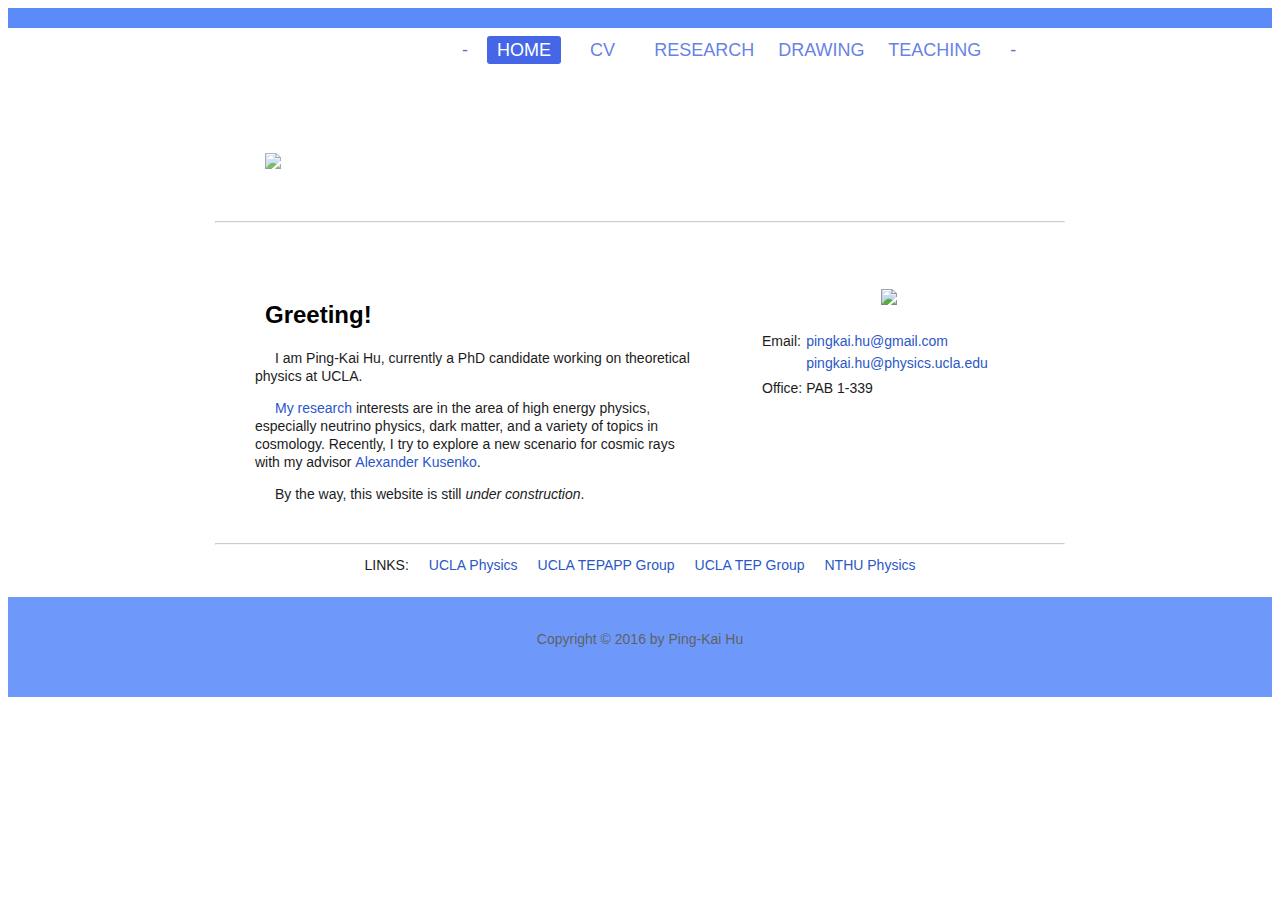
==== index.html @ e39f4a0c "Add 'HELP panel'" ====
<!DOCTYPE html>
<html>

    <head>
		<link type="text/css" rel="stylesheet" href="style_ucla.css"/>

		<script src="https://ajax.googleapis.com/ajax/libs/jquery/2.2.2/jquery.min.js"></script>
        <script src="https://ajax.googleapis.com/ajax/libs/jqueryui/1.9.1/jquery-ui.min.js"></script>
        <!-- jQuery UI -->
        <script type="text/javascript" src="app.js"></script>

        <meta http-equiv="Content-Type" content="text/html; charset=utf-8"></head>
		<!-- Set up UTF-8 -->

		<link rel="shortcut icon" href="https://dl.dropboxusercontent.com/u/63140572/Html/Kai.png"/>
		<title> Ping-Kai Hu </title>
    </head>

	<body>
		<!--<img src="IMAG1873.jpg" width="100%">-->

		<!--
                UCLA Logo
        -->
		<div id="uc">
			<img src="https://dl.dropboxusercontent.com/u/63140572/Html/The_University_of_California_UCLA.svg"
			width="300" align="right" border="0"/>
		</div>

		<!--
                Colored top division
        -->
		<div class="color1" id="top">
			<!-- <div id="title"><h1> Ping-Kai Hu's Website </h1></div> -->
		</div>

		<!--
                The Bar for Navigators
        -->
		<div class="color3" id="navibar">

			<div id="navi">
				<table style="float:right;">
					<tr>
						<td class="a_navi"> - &nbsp;&nbsp; </td>

						<td><a class="a_navi home" href=""><div class="a_navi_here">&nbsp; HOME &nbsp;</div></a></td>
						<!--<td><div class="anavi_here">&nbsp; HOME &nbsp;</div></td>-->
						<td><a class="a_navi CV" href="#CV"><div class="a_navi">&nbsp;&nbsp;&nbsp;&nbsp; CV &nbsp;&nbsp;&nbsp;&nbsp;</div></a></td>
						<td><a class="a_navi research" href="#research"><div class="a_navi">&nbsp; RESEARCH &nbsp;</div></a></td>
						<td><a class="a_navi drawing" href="#drawing"><div class="a_navi">&nbsp; DRAWING &nbsp;</div></a></td>
						<td><a class="a_navi teaching" href="#teaching"><div class="a_navi">&nbsp; TEACHING &nbsp;</div></a></td>
						<!--<td><div style="width:80px; height:10px; margin-botom:15px; border-bottom: 5px solid #C8D6F8;"></div></td>-->

						<td class="a_navi"> &nbsp;&nbsp; - </td>
					</tr>
				</table>
			</div>

		</div>

		<!--
                'HELP' panel
        -->
		<div class="help noshow">

            <div class="p4 help_info">
                <h2 class="p4" style="font-size:24px; text-align:center">NEED HELP?</h2>
                <br>
                <p>
                    If you have trouble with English, try
                    <a class="p4a" href="http://www.physics.ucla.edu/~pingkai.hu/cht">
                        '中文網站'
                    </a>
                    <br><br><br>
                    Here is the path to my
                    <a class="p4a" href="https://github.com/pingkaihu">GitHub</a>
                    <br><br><br>
                    Here is the path to my
                    <a class="p4a" href="http://www.deviantart.com/browse/all/?section=&global=1&q=pingkaihu">
                        DeviantArt</a>
                    <br><br><br>
                    More about physics? See our
                    <a class="p4a" href="http://pingkai.bol.ucla.edu/Journal_Club.html">
                        Journal Club
                    </a>
                    <br>
                </p>
                <p style="text-align:right;"><br> - Ping-Kai</p>
            </div>
		</div>

		<!--/////////////////////////
                Main: Homepage
            ///////////////////////// -->
		<div class="main blank show" id="main_home">

			<div id="title">
				<img src="./svg/pingkai_hu.svg" height="60">
				<!-- The font to create this svg is "URW Bookman L" -->
			</div>

			<hr>

			<div class="blank" id="intro_left">
				<div id="introtext">
					<h2 class="color4" style="text-indent:10px">Greeting!</h2>
					<p class="p1">
						I am Ping-Kai Hu,
						currently a PhD candidate working on theoretical physics at UCLA.
					</p>
					<p class="p1">
						<a class="a1 research" href="#research">My research</a> interests are in the area of high energy physics,
						especially neutrino physics, dark matter, and a variety of topics in cosmology.
						Recently, I try to explore a new scenario for cosmic rays with my advisor
						<a class="a1" href="http://www.physics.ucla.edu/~kusenko/">Alexander Kusenko</a>.
					</p>
					<p class="p1">
						By the way, this website is still <em>under construction</em>.
						<br>
						<br>
					</p>
				</div>
			</div>
			<div class="blank" id="intro_right">
				<div class="blank" id="photo">
					<!--<img src="https://dl.dropboxusercontent.com/u/63140572/Html/Kai.jpg"  width="300" border="0"> -->
					<img src="https://dl.dropboxusercontent.com/u/63140572/Html/P1030217.jpg "  width="240" border="0">
				</div>
				<div id="contact">
					<table>
						<tr>
							<td class="p2">Email:</td>
							<td><a class="p1L a1" href="mailto:pingkai.hu@gmail.com">pingkai.hu@gmail.com</a></td>
						</tr>
						<tr>
							<td></td>
							<td><a class="p1L a1" href="mailto:pingkai.hu@physics.ucla.edu">pingkai.hu@physics.ucla.edu</a></td>
						</tr>
						<tr><td> </td></tr>
						<tr>
							<td class="p2">Office:</td>
							<td class="p2">PAB 1-339</td>
						</tr>
					</table>
				</div>
			</div>

			<hr>
		</div>

		<!--/////////////////////////
                Main: CV
            ///////////////////////// -->
		<div class="main blank noshow" id="main_CV">
			<div id="title">
				<img src="./svg/CV.svg" height="60">
				<!-- The font to create this svg is "URW Bookman L" -->
			</div>
			<hr>
			<div class="p1" style="text-laign:right; color:#A3A3A3;
			float:right; margin-left:0px; height:10px;
			display: inline; position:relative;">
				For more detail,
				a printable verison of my CV will be available
				<a class="a1" href="">HERE</a>.
			</div>
			<div class="blank" id="intro_left">
				<div id="introtext">
					<h1 class="color4"> Ping-Kai Hu </h1>
					<h3 class="color4" style="text-weight:normal;"> PhD Candidate in Theoretical Physics</h3>
					<hr style="opacity=0.2; color:grey;"/>
					<p class="p1L">
						Department of Physics & Astronomy,<br>
						Univsersity of California, Los Angeles<br>
						<br>
						470 Portola Plaza, <br>
						Los Angeles, CA 90095-1547<br>
					</p>
					<table>
						<tr>
							<td class="p1L">Office:</td>
							<td class="p1L">PAB 1-339</td>
						</tr>
						<tr>
							<td class="p1L">Email:</td>
							<td class="p1L"><a class="a1" href="mailto:pingkai.hu@gmail.com">pingkai.hu@gmail.com</a></td>
						</tr>
						<tr>
							<td></td>
							<td class="p1L"><a class="a1" href="mailto:pingkai.hu@physics.ucla.edu">pingkai.hu@physics.ucla.edu</a></td>
						</tr>
					</table>
					<p><br><br><br></p>
				</div>
			</div>
			<div class="blank" id="intro_right">
				<div class="blank" id="photo">
					<img src="https://dl.dropboxusercontent.com/u/63140572/Html/IMG_0329.jpg"  width="240" border="0">
					<!--<img src="https://dl.dropboxusercontent.com/u/63140572/Html/Kai.jpg "  width="240" border="0">-->
				</div>

			</div>
			<hr>
			<!-- Education -->
			<div id="colL">
				<h2 class="color4" >Education</h2>
				<p><br><br></p>
			</div>
			<div id="colR">
				<table>
					<tr>
						<td class="p3">Ph.D. in Physics</td>
						<td class="p3">
							&nbsp;&nbsp;&nbsp;&nbsp;
							<a class="a1" href="http://www.ucla.edu">University of California, Los Angeles</a>
							&nbsp;&nbsp;&nbsp;&nbsp;&nbsp;
						</td>
						<td class="p3">in progress</td>
					</tr>
					<tr>
						<td class="p3">M.S. in Physics</td>
						<td class="p3"><a class="a1"href="http://www.nthu.edu.tw">Naional Tsing Hua University</a>, Taiwan</td>
						<td class="p3">2012</td>
					</tr>
					<tr>
						<td class="p3">B.S. in Physics</td>
						<td class="p3">Naional Tsing Hua University, Taiwan</td>
						<td class="p3">2010</td>
					</tr>
				</table>
			</div>
			<!-- Honor -->
			<div id="colL">
				<h2 class="color4" >Honor</h2>
			</div>
			<div id="colR">
				<table>
					<tr>
						<td class="p3L">UCLA Physics Department Fellowship</td>
						<td class="p3">&nbsp;&nbsp;&nbsp;&nbsp; 2013 - &nbsp;&nbsp;&nbsp;&nbsp;</td>
					</tr>
					<tr>
						<td class="p3L">Pai Hsiao-yen Police Children Scholarship</td>
						<td class="p3">2009</td>
					</tr>
				</table>
			</div>
			<!-- Conference -->
			<div id="colL">
				<h2 class="color4" >Conference</h2>
			</div>
			<div id="colR">
				<table>
					<tr>
						<td> &nbsp; </td>
					</tr>
					<tr>
						<td class="p3L">
							<a class="a1" href="https://conferences.pa.ucla.edu/pacific2016/">
								Particle Astrophysics and Cosmology Including Fundamental InteraCtions
							</a>
						</td>
						<td class="p3">&nbsp;&nbsp;&nbsp;&nbsp; 2016</td>
					</tr>
					<tr>
						<td> &nbsp; </td>
					</tr>
				</table>
			</div>

			<!-- Publication -->
			<p><br><br><br></p>
			<hr>
		</div>

		<!--/////////////////////////
                Main: Research
            ///////////////////////// -->
		<div class="main blank noshow" id="main_research">
			<div id="title">
				<img src="./svg/research.svg" height="60">
				<!-- The font to create this svg is "URW Bookman L" -->
			</div>
			<hr>
			<div class="blank" id="intro_left">
				<div id="introtext">
					<h2 class="color4"></h2>
					<p class="p1">
					Brief introduction to my researches ... to be done.
					</p>
				</div>
			</div>
			<div class="blank" id="intro_right">
				<div class="blank" id="photo">
					<!-- Gauge Theory of Elementary Particle Physics -->
					<img src="https://dl.dropboxusercontent.com/u/63140572/Html/LFL.JPG"  width="240" border="0">
				</div>
			</div>
			<hr>
		</div>

		<!--/////////////////////////
                Main: Drawing
            ///////////////////////// -->
		<div class="main blank noshow" id="main_drawing">
			<div id="title">
				<img src="./svg/drawing.svg" height="60">
				<!-- The font to create this svg is "URW Bookman L" -->
			</div>
			<hr>
			<div class="blank" id="intro_left">
				<div id="introtext">
					<h2 class="color4"></h2>
					<p class="p1">
					Drawing is one of my hobbies.
					</p>
				</div>
			</div>
			<div class="blank" id="intro_right">
				<div class="blank" id="photo">
					<img src="https://dl.dropboxusercontent.com/u/63140572/Html/Kai.png"  width="240" border="0">
				</div>
			</div>
			<hr>
		</div>

		<!--/////////////////////////
                Main: Teaching
            ///////////////////////// -->
		<div class="main blank noshow" id="main_teaching">
			<div id="title">
				<img src="./svg/teaching.svg" height="60">
				<!-- The font to create this svg is "URW Bookman L" -->
			</div>
			<hr>
			<!--<img src="https://dl.dropboxusercontent.com/u/63140572/Html/IMAG1873.jpg"  width="850" border="0">-->
			<div class="blank" id="intro_left">
				<div id="introtext">
					<p class="p1">
						This page is all about my teaching.

					</p>
				</div>
			</div>
			<div class="blank" id="intro_right">
				<div class="blank" id="photo">
					<img src="https://dl.dropboxusercontent.com/u/63140572/Html/IMAG1162.jpg"  width="240" border="0">
				</div>
			</div>
			<hr>
			<div id="text">
				<h2 class="color4" style="text-indent:10px;">Lecture Notes</h2>
				<ul>
					<li class="p1"><a class="a1" href="https://dl.dropboxusercontent.com/u/63140572/Html/D_notation.pdf">
						Notes on Dirac Notation</a></li>
				</ul>
			</div>
			<hr>
			<div id="text">
				<h2 class="color4" style="text-indent:10px;">Courses</h2>
				<ul>
					<li class="p1">Physics 115 - Quantum Mechanics</li>
				</ul>
			</div>
			<hr>
		</div>

		<!--
                Here is the external links
        -->
		<div style="text-align:center;">
			<table style="margin: auto; padding-bottom:20px;">
				<tr>
						<td><span class="p2">LINKS:</span></td>
						<td>&nbsp;&nbsp;&nbsp;</td>
						<td class="p2"><a class="a1" href="http://www.pa.ucla.edu/"> UCLA Physics </a></td>
						<td>&nbsp;&nbsp;&nbsp;</td>
						<td class="p2"><a class="a1" class="a1" href="http://tepapp.physics.ucla.edu/"> UCLA TEPAPP Group </a></td>
						<td>&nbsp;&nbsp;&nbsp;</td>
						<td class="p2"><a class="a1" href="http://tep.physics.ucla.edu/people.html"> UCLA TEP Group </a></td>
						<td>&nbsp;&nbsp;&nbsp;</td>
						<td class="p2"><a class="a1" href="http://www.phys.nthu.edu.tw/index_ch.html"> NTHU Physics </a></td>
				</tr>
			</table>
		</div>

		<!--
                Colored bottom division
        -->
		<div class="color1" id="bottom">

			<p class="p2" style="text-align:center;"> Copyright &copy; 2016 by  Ping-Kai Hu </p>

		</div>
	</body>

</html>
---- style_ucla.css ----
body{
	background-color: white;
	/* background-color: #F4F4F4; */
	/* background-color: #D6D6D6; */
}

div {
	border: 0px dashed black;
}
hr {
	opacity:0.5;
}

.show {
}
.noshow {
	display: none;
}
.help {
	height: 600px;
	width: 600px;
	margin-top: -300px;
	margin-left: -300px;
	position: fixed;
	top: 50%;
	left: 50%;
	color: white;
	background-color: black;
	border-radius: 20px;
	opacity: 0.95;
	z-index: 10;
}
.help_info {
	margin-top: 40px;
	margin-left: 40px;
	margin-right: 40px;
}
.main {
	width: 850px;
	padding: 0px;
	margin:auto;
	z-index: -5;
}

.color1 {
	background-color: #316EF8;
	/* background-color: #2D5EDA; */
}
.color2 {
	background-color: #2061F7;
	/* background-color: #1F50C9; */
}
.color3 {
	/* background-color: #2061F7; */
	color: #5D70BB;
}
.color4 {
	color: 5A5A5A;
}

.blank {
	background-color: white;
	/* background-color: #F5F5F5; */
}
#uc {
	position: fixed;
	top: -150px;
	right: 40px;
	opacity: 0.1;
	z-index: -1;
}

#top {
	height:20px;
	padding-top:0px;
	/* padding-bottom:10px */
	margin: auto;
	border-radius: 0px;
	opacity: 0.80;
	/*position:fixed;
	top:10;*/
}
#bottom {
	height:80px;
	padding-top:20px;
	margin:auto;
	border-radius: 0px;
	opacity: 0.7;
}
#navibar {
	height:80px;
	padding-top: 5px;
	text-align:center;
	margin:auto;
	opacity: 1.0;
	/*position:fixed;
	top: 20px;*/
}
#navi {
	width: 60%;
	text-align: right;
	margin: auto;
	/* float: right; */
	/*z-index:2;*/
}
#title {
	margin-top: 40px;
	margin-left: 50px;
	height:  60px;
	/* padding: 0px; */
	background-color: none;
	display: inline-block;
	/* text-align:center; */
	opacity: 0.8;
}
#intro_left {
	width: 520px;
	/* margin-top: 80px;
	margin-left: 50px; */
	margin:auto;
	display: inline-block;
	vertical-align: top;
	text-align: left;
}
#introtext {
	margin-top: 70px;
	margin-left: 40px;
	margin-right: 40px;
}
#intro_right {
	width: 300px;
	/* margin-right: 20px; */
	margin-top: 58px;
	margin-bottom: 60px;
	display: inline-block;
	vertical-align: top;
	text-align: center;
	/* float: right; */
	/* position: relative;
	top: 60px;
	left: 20px; */
}
#photo {
	margin: auto
	padding:0px;
	/* background-color: green; */
	display: inline-block;
	text-align: center;
	/* float:left; */
}
#contact {
	margin-top: 20px;
	margin-left: 20px;
	text-align: left;
}
#text {
	margin-top: 20px;
	margin-left: 40px;
	margin-right: 40px;
	text-align: left;
}
#colL {
	width: 180px;
	margin-top: 40px;
	margin-left: 0px;
	text-align: center;
	display: inline-block;
	vertical-align: top;
	/*border-right: 1px solid #D1D1D1;*/
}
#colR {
	width: 590px;
	margin-top: 40px;
	margin-left: 0px;
	/*margin-bottom: 80px;*/
	padding-left:20px;
	display: inline-block;
	vertical-align: top;
	border-left: 1px solid #D1D1D1;
}

h1 {
	font-size: 30px;
	font-family: Helvetica, Impact, Arial;
	font-weight: bold;
	/* margin: auto; */
}
h4 {
	font-size: 40px;
	font-family:  Ubuntu, Verdana, Times, Arial, Helvetica, Impact;
	/* color: #2AAF00; */
	/* color: white; */
	color: #2A2A2A;
	font-weight: bold;
	font-style: italic;
	margin: auto;
}
h2 {
	font-size: 24px;
	font-family: Helvetica, Arial;
}

a.a1:link, a.a1:visited {
    /* color: #5285F8; */
    color: #2A57C7;
    text-decoration: none;
    font-family: Helvetica, Arial;
}
a.a1:hover {
	color: #FCE62B;
	background-color: #5285F8;
}


/*.anavi{
	font-size: 24px;
	font-family: Arial, Sans-serif;
	color: #C8D6F8;
	text-decoration: none;
}*/
/*.anavi_here {
	font-size: 24px;
	font-family: Arial, Sans-serif;
	color: white;
	background-color: #AFC3F3;
	/*background-color: #C8D6F8;*/
	/*font-weight: bold;*/
/* } */
.a_navi{
	font-size: 18px;
	font-family: Arial, Sans-serif;
}
a.a_navi:link, a.a_navi:visited {
	/*color: #AFC3F3; */
	/*color: #C8D6F8; */
	color: #6982E5;
	text-decoration: none;
	/*font-weight: bold;*/
}
a.a_navi:hover {
	color: white;
	background-color: #C8D6F8;
}
/* Navigation Button Layout */
div.a_navi_here {
	font-size: 18px;
	font-family: Arial, Sans-serif;
	color: white;
	/*background-color: #AFC3F3;*/
	background-color: #4566E7;
	/*width: 140px;*/
	height: 24px;
	padding-top: 4px;
	text-align: center;
	border-radius: 3px;
}
div.a_navi {
	/*width: 140px;*/
	height: 24px;
	padding-top: 4px;
	text-align: center;
	border-radius: 3px;
}
/*
div.a_navi:link, div.a_navi:visited {
	color: #C8D6F8;
	text-decoration: none;
}*/
div.a_navi:hover {
	color: white;
	/*background-color: #C8D6F8;*/
	background-color: #6982E5;
}

/* font for normal paragraph */
.p1 {
	font-size: 14px;
	line-height: 18px;
	font-family: Arial;
	color: #1C1C1C;
	word-spacing: normal;
	/*text-align: justify; */
	text-indent: 20px;
}
.p1L {
	font-size: 14px;
	line-height: 18px;
	font-family: Arial;
	color: #1C1C1C;
	word-spacing: length;
}
/* font for bottom words */
.p2 {
	font-size: 14px;
	font-family: Arial;
	color: #1C1C1C;
}
/* for some words in CV */
.p3 {
	font-size: 14px;
	line-height: 35px;
	font-family: Arial;
	color: #1C1C1C;
	word-spacing: length;
	text-align: center;
}
.p3L {
	font-size: 14px;
	line-height: 30px;
	font-family: Arial;
	color: #1C1C1C;
	word-spacing: length;
}
.p4 {
	font-size: 18px;
	font-family: Monospace, Helvetica, Arial;
	color: #CDCDCD;
}
.p4a {
	font-size: 18px;
	font-family: Verdana, Monospace, Helvetica, Arial;
	color: white;
}
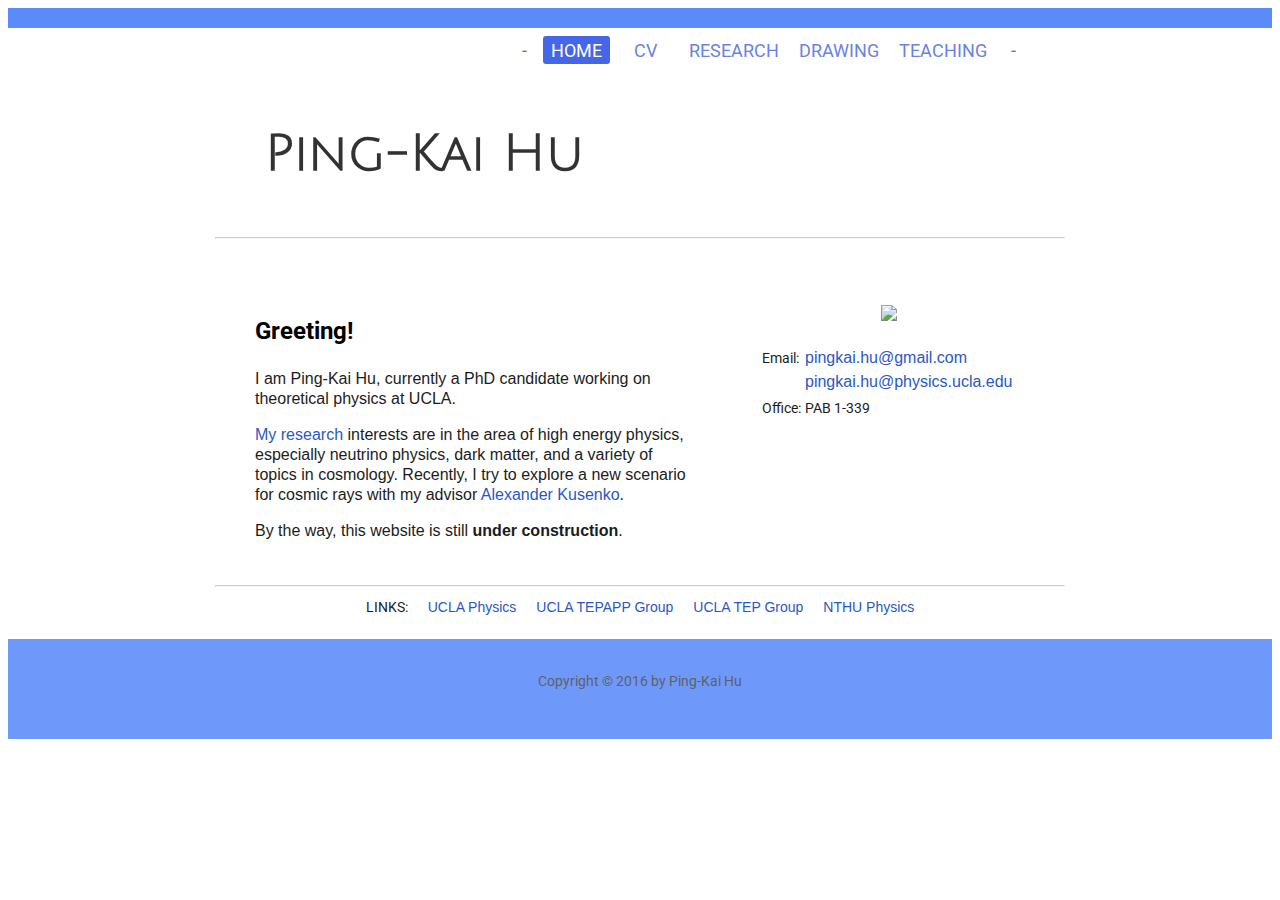
==== commit 0c8b739e: "Apply 'Google Fonts'" ====
--- a/index.html
+++ b/index.html
@@ -12,6 +12,12 @@
         <meta http-equiv="Content-Type" content="text/html; charset=utf-8"></head>
 		<!-- Set up UTF-8 -->
 
+        <link href="https://fonts.googleapis.com/css?family=Julius Sans One" rel="stylesheet">
+        <!-- Google font for 'Title' -->
+        <link href="https://fonts.googleapis.com/css?family=Roboto|Roboto Condensed" rel="stylesheet">
+        <!--<link href="https://fonts.googleapis.com/css?family=Fjalla One" rel="stylesheet">-->
+        <!-- Google font for some 'Sans-serif' like font -->
+
 		<link rel="shortcut icon" href="https://dl.dropboxusercontent.com/u/63140572/Html/Kai.png"/>
 		<title> Ping-Kai Hu </title>
     </head>
@@ -44,9 +50,27 @@
 					<tr>
 						<td class="a_navi"> - &nbsp;&nbsp; </td>
 
-						<td><a class="a_navi home" href=""><div class="a_navi_here">&nbsp; HOME &nbsp;</div></a></td>
+						<td><a class="a_navi home" href="#home"><div class="a_navi_here">&nbsp; HOME &nbsp;</div></a></td>
 						<!--<td><div class="anavi_here">&nbsp; HOME &nbsp;</div></td>-->
-						<td><a class="a_navi CV" href="#CV"><div class="a_navi">&nbsp;&nbsp;&nbsp;&nbsp; CV &nbsp;&nbsp;&nbsp;&nbsp;</div></a></td>
+						<td>
+                            <a class="a_navi CV" href="#CV">
+                                <div class="a_navi">
+                                    &nbsp;&nbsp;&nbsp;&nbsp;
+                                    CV &nbsp;&nbsp;&nbsp;&nbsp;
+                                </div>
+                            </a>
+                            <!-- Experimental toggle buttom
+                            <div class="noshow" style="position:fixed; opacity:0.7;">
+                                <table>
+                                    <tr>
+                                        <a class="a_navi CV" href="#CV"><div class="a_navi">&nbsp;&nbsp;&nbsp; CV - WEB &nbsp;&nbsp;&nbsp;</div></a>
+                                    </tr>
+                                    <tr>
+                                        <a class="a_navi" href=""><div class="a_navi">&nbsp;&nbsp;&nbsp; CV - PDF &nbsp;&nbsp;&nbsp;</div></a>
+                                    </tr>
+                                </table>
+                            </div>-->
+                        </td>
 						<td><a class="a_navi research" href="#research"><div class="a_navi">&nbsp; RESEARCH &nbsp;</div></a></td>
 						<td><a class="a_navi drawing" href="#drawing"><div class="a_navi">&nbsp; DRAWING &nbsp;</div></a></td>
 						<td><a class="a_navi teaching" href="#teaching"><div class="a_navi">&nbsp; TEACHING &nbsp;</div></a></td>
@@ -64,6 +88,9 @@
         -->
 		<div class="help noshow">
 
+            <div class="help_close">
+                <img src="./svg/cross_white.svg" width='20'/>
+            </div>
             <div class="p4 help_info">
                 <h2 class="p4" style="font-size:24px; text-align:center">NEED HELP?</h2>
                 <br>
@@ -96,7 +123,8 @@
 		<div class="main blank show" id="main_home">
 
 			<div id="title">
-				<img src="./svg/pingkai_hu.svg" height="60">
+                <h1> Ping-Kai Hu </h1>
+				<!--<img src="./svg/pingkai_hu.svg" height="60">-->
 				<!-- The font to create this svg is "URW Bookman L" -->
 			</div>
 
@@ -104,19 +132,20 @@
 
 			<div class="blank" id="intro_left">
 				<div id="introtext">
-					<h2 class="color4" style="text-indent:10px">Greeting!</h2>
-					<p class="p1">
+					<h3 class="color4" style="text-indent:0px; font-weight:700;">Greeting!</h3>
+					<p class="p1L">
 						I am Ping-Kai Hu,
 						currently a PhD candidate working on theoretical physics at UCLA.
 					</p>
-					<p class="p1">
+					<p class="p1L">
 						<a class="a1 research" href="#research">My research</a> interests are in the area of high energy physics,
 						especially neutrino physics, dark matter, and a variety of topics in cosmology.
 						Recently, I try to explore a new scenario for cosmic rays with my advisor
 						<a class="a1" href="http://www.physics.ucla.edu/~kusenko/">Alexander Kusenko</a>.
 					</p>
-					<p class="p1">
-						By the way, this website is still <em>under construction</em>.
+					<p class="p1L">
+						By the way, this website is still
+                        <span style="font-weight:700;">under construction</span>.
 						<br>
 						<br>
 					</p>
@@ -154,23 +183,25 @@
             ///////////////////////// -->
 		<div class="main blank noshow" id="main_CV">
 			<div id="title">
-				<img src="./svg/CV.svg" height="60">
+                <h1> Curriculum Vitae </h1>
+				<!--<img src="./svg/CV.svg" height="60">-->
 				<!-- The font to create this svg is "URW Bookman L" -->
 			</div>
 			<hr>
 			<div class="p1" style="text-laign:right; color:#A3A3A3;
-			float:right; margin-left:0px; height:10px;
+			float:right; margin-left:0px; height:20px;
 			display: inline; position:relative;">
 				For more detail,
 				a printable verison of my CV will be available
-				<a class="a1" href="">HERE</a>.
+				<a class="a1" href="">HERE</a>
+                .
 			</div>
 			<div class="blank" id="intro_left">
 				<div id="introtext">
-					<h1 class="color4"> Ping-Kai Hu </h1>
-					<h3 class="color4" style="text-weight:normal;"> PhD Candidate in Theoretical Physics</h3>
+					<h2 class="color4"> Ping-Kai Hu </h2>
+					<h4 class="color4" style="line-height: 0%;"> PhD Candidate in Theoretical Physics</h4>
 					<hr style="opacity=0.2; color:grey;"/>
-					<p class="p1L">
+					<p class="p1L" style="margin-top:20px;">
 						Department of Physics & Astronomy,<br>
 						Univsersity of California, Los Angeles<br>
 						<br>
@@ -204,7 +235,7 @@
 			<hr>
 			<!-- Education -->
 			<div id="colL">
-				<h2 class="color4" >Education</h2>
+				<h3 class="color4" >Education</h3>
 				<p><br><br></p>
 			</div>
 			<div id="colR">
@@ -232,7 +263,7 @@
 			</div>
 			<!-- Honor -->
 			<div id="colL">
-				<h2 class="color4" >Honor</h2>
+				<h3 class="color4" >Honor</h3>
 			</div>
 			<div id="colR">
 				<table>
@@ -248,7 +279,7 @@
 			</div>
 			<!-- Conference -->
 			<div id="colL">
-				<h2 class="color4" >Conference</h2>
+				<h3 class="color4" >Conference</h3>
 			</div>
 			<div id="colR">
 				<table>
@@ -279,7 +310,8 @@
             ///////////////////////// -->
 		<div class="main blank noshow" id="main_research">
 			<div id="title">
-				<img src="./svg/research.svg" height="60">
+                <h1> Research / Study </h1>
+                <!--<img src="./svg/research.svg" height="60">-->
 				<!-- The font to create this svg is "URW Bookman L" -->
 			</div>
 			<hr>
@@ -305,7 +337,8 @@
             ///////////////////////// -->
 		<div class="main blank noshow" id="main_drawing">
 			<div id="title">
-				<img src="./svg/drawing.svg" height="60">
+                <h1> Drawing </h1>
+                <!--<img src="./svg/drawing.svg" height="60">-->
 				<!-- The font to create this svg is "URW Bookman L" -->
 			</div>
 			<hr>
@@ -330,7 +363,8 @@
             ///////////////////////// -->
 		<div class="main blank noshow" id="main_teaching">
 			<div id="title">
-				<img src="./svg/teaching.svg" height="60">
+                <h1> Teaching </h1>
+				<!--<img src="./svg/teaching.svg" height="60">-->
 				<!-- The font to create this svg is "URW Bookman L" -->
 			</div>
 			<hr>
@@ -350,7 +384,7 @@
 			</div>
 			<hr>
 			<div id="text">
-				<h2 class="color4" style="text-indent:10px;">Lecture Notes</h2>
+				<h3 class="color4" style="text-indent:10px;">Lecture Notes</h3>
 				<ul>
 					<li class="p1"><a class="a1" href="https://dl.dropboxusercontent.com/u/63140572/Html/D_notation.pdf">
 						Notes on Dirac Notation</a></li>
@@ -358,7 +392,7 @@
 			</div>
 			<hr>
 			<div id="text">
-				<h2 class="color4" style="text-indent:10px;">Courses</h2>
+				<h3 class="color4" style="text-indent:10px;">Courses</h3>
 				<ul>
 					<li class="p1">Physics 115 - Quantum Mechanics</li>
 				</ul>
--- a/style_ucla.css
+++ b/style_ucla.css
@@ -26,14 +26,25 @@
 	left: 50%;
 	color: white;
 	background-color: black;
-	border-radius: 20px;
-	opacity: 0.95;
+	border-radius: 10px;
+	opacity: 0.9;
 	z-index: 10;
 }
 .help_info {
 	margin-top: 40px;
 	margin-left: 40px;
 	margin-right: 40px;
+}
+.help_close {
+	border: 0.0px solid white;
+	border-radius: 4px;
+	/* background-color: white; */
+	height: 20px;
+	width: 20px;
+	position:relative;
+	top: 20px;
+	left: 550px;
+	opacity: 0.3;
 }
 .main {
 	width: 850px;
@@ -88,7 +99,7 @@
 	opacity: 0.7;
 }
 #navibar {
-	height:80px;
+	height:60px;
 	padding-top: 5px;
 	text-align:center;
 	margin:auto;
@@ -104,12 +115,12 @@
 	/*z-index:2;*/
 }
 #title {
-	margin-top: 40px;
+	margin-top: 20px;
+	margin-bottom: 30px;
 	margin-left: 50px;
-	height:  60px;
-	/* padding: 0px; */
+	height:  80px;
 	background-color: none;
-	display: inline-block;
+	/*display: inline-block;*/
 	/* text-align:center; */
 	opacity: 0.8;
 }
@@ -179,56 +190,20 @@
 	border-left: 1px solid #D1D1D1;
 }
 
-h1 {
-	font-size: 30px;
-	font-family: Helvetica, Impact, Arial;
-	font-weight: bold;
-	/* margin: auto; */
-}
-h4 {
-	font-size: 40px;
-	font-family:  Ubuntu, Verdana, Times, Arial, Helvetica, Impact;
-	/* color: #2AAF00; */
-	/* color: white; */
-	color: #2A2A2A;
-	font-weight: bold;
-	font-style: italic;
-	margin: auto;
-}
-h2 {
-	font-size: 24px;
-	font-family: Helvetica, Arial;
-}
-
 a.a1:link, a.a1:visited {
     /* color: #5285F8; */
     color: #2A57C7;
     text-decoration: none;
-    font-family: Helvetica, Arial;
+    font-family: sans-serif;
 }
 a.a1:hover {
 	color: #FCE62B;
 	background-color: #5285F8;
 }
 
-
-/*.anavi{
-	font-size: 24px;
-	font-family: Arial, Sans-serif;
-	color: #C8D6F8;
-	text-decoration: none;
-}*/
-/*.anavi_here {
-	font-size: 24px;
-	font-family: Arial, Sans-serif;
-	color: white;
-	background-color: #AFC3F3;
-	/*background-color: #C8D6F8;*/
-	/*font-weight: bold;*/
-/* } */
 .a_navi{
 	font-size: 18px;
-	font-family: Arial, Sans-serif;
+	font-family: 'Roboto', sans-serif;
 }
 a.a_navi:link, a.a_navi:visited {
 	/*color: #AFC3F3; */
@@ -244,7 +219,7 @@
 /* Navigation Button Layout */
 div.a_navi_here {
 	font-size: 18px;
-	font-family: Arial, Sans-serif;
+	font-family: 'Roboto', sans-serif;
 	color: white;
 	/*background-color: #AFC3F3;*/
 	background-color: #4566E7;
@@ -272,49 +247,82 @@
 	background-color: #6982E5;
 }
 
+/* Huge Title */
+h1 {
+	font-size: 50px;
+	font-family: 'Julius Sans One', sans-serif;
+	/*font-family: 'Tenor Sans', sans-serif;*/
+	/*font-family: 'Lobster', sans-serif;*/
+	/*font-family: 'ubuntu', sans-serif;*/
+	/*font-family: 'PT Sans Narrow', sans-serif; */
+	/* font-family: 'Cormorant Upright', serif; */
+	font-style: normal;
+	font-weight: 700;
+}
+/* Ping-Kai Hu in Main: CV */
+h2 {
+	font-size: 32px;
+	font-family: 'Roboto', sans-serif;
+	font-weight: bold;
+}
+/* PhD Candidate in Theoretical Physics */
+h4 {
+	font-size: 20px;
+	font-family: 'Roboto Condensed', sans-serif;
+	/*font-family: 'Fjalla One', sans-serif;*/
+	font-weight: 400;
+}
+/* in CV : Education, Publication, ... */
+h3 {
+	font-size: 24px;
+	font-family: 'Roboto', sans-serif, Helvetica, Arial;
+	font-weight: 300;
+}
+
 /* font for normal paragraph */
 .p1 {
-	font-size: 14px;
-	line-height: 18px;
-	font-family: Arial;
+	font-size: 16px;
+	line-height: 20px;
+	font-family: sans-serif;
 	color: #1C1C1C;
 	word-spacing: normal;
 	/*text-align: justify; */
 	text-indent: 20px;
 }
 .p1L {
-	font-size: 14px;
-	line-height: 18px;
-	font-family: Arial;
+	font-size: 16px;
+	line-height: 20px;
+	font-family: sans-serif;
 	color: #1C1C1C;
 	word-spacing: length;
 }
 /* font for bottom words */
 .p2 {
 	font-size: 14px;
-	font-family: Arial;
+	font-family: 'Roboto', sans-serif;
 	color: #1C1C1C;
 }
 /* for some words in CV */
 .p3 {
-	font-size: 14px;
+	font-size: 16px;
 	line-height: 35px;
-	font-family: Arial;
+	font-family: sans-serif;
 	color: #1C1C1C;
 	word-spacing: length;
 	text-align: center;
 }
 .p3L {
-	font-size: 14px;
+	font-size: 16px;
 	line-height: 30px;
-	font-family: Arial;
+	font-family: sans-serif;
 	color: #1C1C1C;
 	word-spacing: length;
 }
+/* for words in HELP panel */
 .p4 {
 	font-size: 18px;
 	font-family: Monospace, Helvetica, Arial;
-	color: #CDCDCD;
+	color: #DEDEDE;
 }
 .p4a {
 	font-size: 18px;
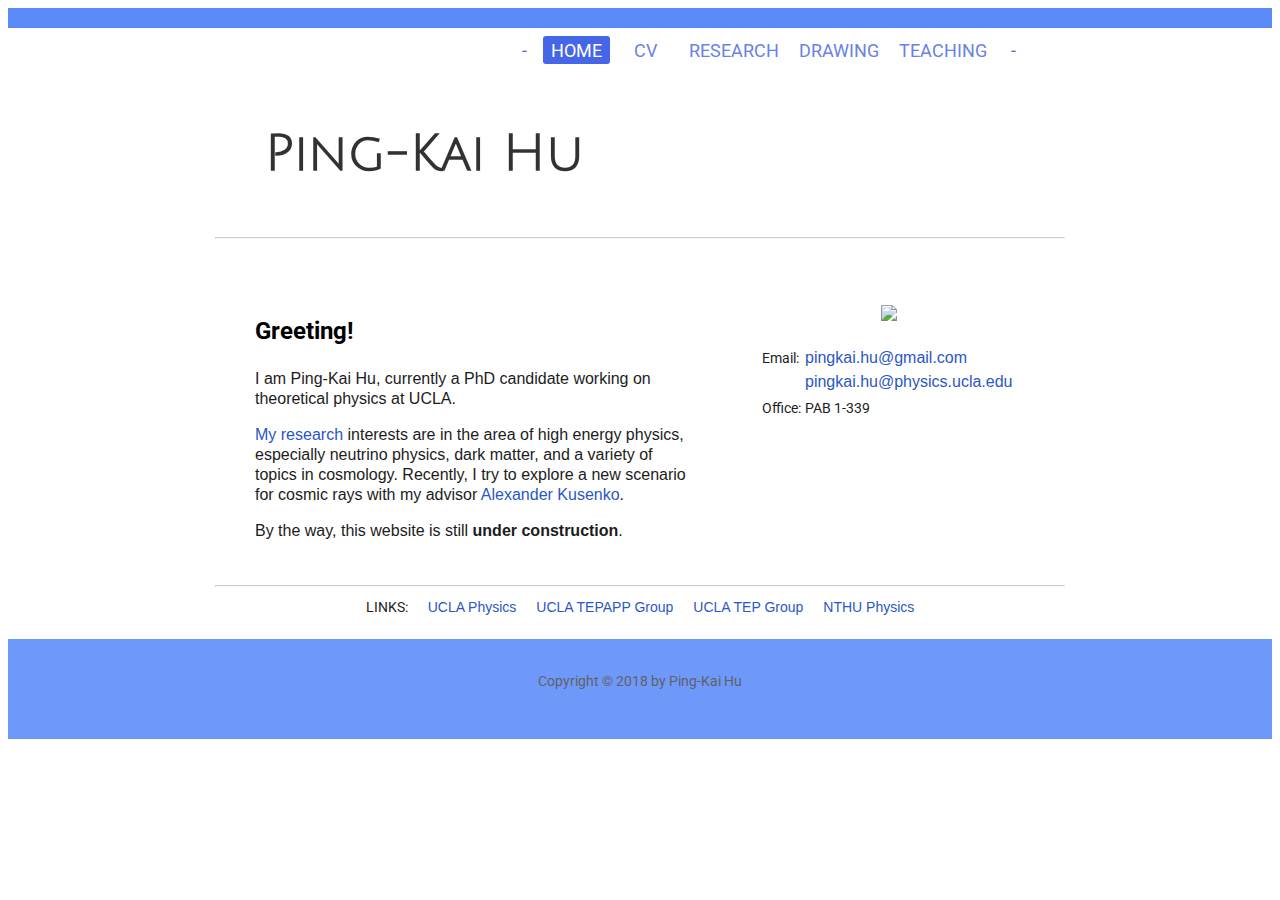
==== commit ee94ec60: "simple_update" ====
--- a/index.html
+++ b/index.html
@@ -424,7 +424,7 @@
         -->
 		<div class="color1" id="bottom">
 
-			<p class="p2" style="text-align:center;"> Copyright &copy; 2016 by  Ping-Kai Hu </p>
+			<p class="p2" style="text-align:center;"> Copyright &copy; 2018 by  Ping-Kai Hu </p>
 
 		</div>
 	</body>
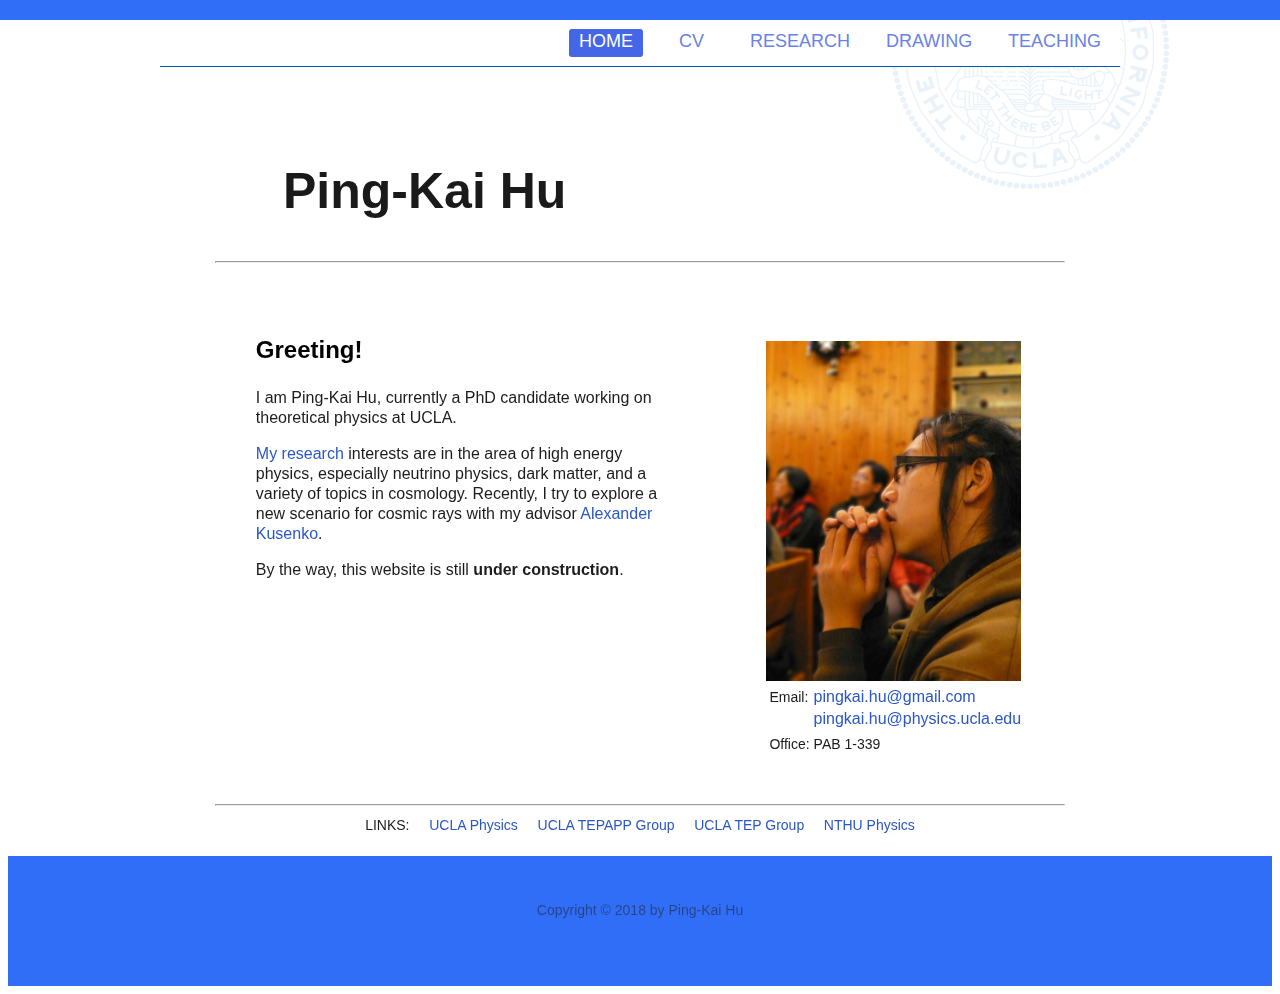
==== commit 4fe4f3a8: "simplify css & js" ====
--- a/index.html
+++ b/index.html
@@ -1,432 +1,387 @@
-<!DOCTYPE html>
-<html>
-
-    <head>
-		<link type="text/css" rel="stylesheet" href="style_ucla.css"/>
-
-		<script src="https://ajax.googleapis.com/ajax/libs/jquery/2.2.2/jquery.min.js"></script>
-        <script src="https://ajax.googleapis.com/ajax/libs/jqueryui/1.9.1/jquery-ui.min.js"></script>
-        <!-- jQuery UI -->
-        <script type="text/javascript" src="app.js"></script>
-
-        <meta http-equiv="Content-Type" content="text/html; charset=utf-8"></head>
-		<!-- Set up UTF-8 -->
-
-        <link href="https://fonts.googleapis.com/css?family=Julius Sans One" rel="stylesheet">
-        <!-- Google font for 'Title' -->
-        <link href="https://fonts.googleapis.com/css?family=Roboto|Roboto Condensed" rel="stylesheet">
-        <!--<link href="https://fonts.googleapis.com/css?family=Fjalla One" rel="stylesheet">-->
-        <!-- Google font for some 'Sans-serif' like font -->
-
-		<link rel="shortcut icon" href="https://dl.dropboxusercontent.com/u/63140572/Html/Kai.png"/>
-		<title> Ping-Kai Hu </title>
-    </head>
-
-	<body>
-		<!--<img src="IMAG1873.jpg" width="100%">-->
-
-		<!--
-                UCLA Logo
-        -->
-		<div id="uc">
-			<img src="https://dl.dropboxusercontent.com/u/63140572/Html/The_University_of_California_UCLA.svg"
-			width="300" align="right" border="0"/>
-		</div>
-
-		<!--
-                Colored top division
-        -->
-		<div class="color1" id="top">
-			<!-- <div id="title"><h1> Ping-Kai Hu's Website </h1></div> -->
-		</div>
-
-		<!--
-                The Bar for Navigators
-        -->
-		<div class="color3" id="navibar">
-
-			<div id="navi">
-				<table style="float:right;">
-					<tr>
-						<td class="a_navi"> - &nbsp;&nbsp; </td>
-
-						<td><a class="a_navi home" href="#home"><div class="a_navi_here">&nbsp; HOME &nbsp;</div></a></td>
-						<!--<td><div class="anavi_here">&nbsp; HOME &nbsp;</div></td>-->
-						<td>
-                            <a class="a_navi CV" href="#CV">
-                                <div class="a_navi">
-                                    &nbsp;&nbsp;&nbsp;&nbsp;
-                                    CV &nbsp;&nbsp;&nbsp;&nbsp;
-                                </div>
-                            </a>
-                            <!-- Experimental toggle buttom
-                            <div class="noshow" style="position:fixed; opacity:0.7;">
-                                <table>
-                                    <tr>
-                                        <a class="a_navi CV" href="#CV"><div class="a_navi">&nbsp;&nbsp;&nbsp; CV - WEB &nbsp;&nbsp;&nbsp;</div></a>
-                                    </tr>
-                                    <tr>
-                                        <a class="a_navi" href=""><div class="a_navi">&nbsp;&nbsp;&nbsp; CV - PDF &nbsp;&nbsp;&nbsp;</div></a>
-                                    </tr>
-                                </table>
-                            </div>-->
-                        </td>
-						<td><a class="a_navi research" href="#research"><div class="a_navi">&nbsp; RESEARCH &nbsp;</div></a></td>
-						<td><a class="a_navi drawing" href="#drawing"><div class="a_navi">&nbsp; DRAWING &nbsp;</div></a></td>
-						<td><a class="a_navi teaching" href="#teaching"><div class="a_navi">&nbsp; TEACHING &nbsp;</div></a></td>
-						<!--<td><div style="width:80px; height:10px; margin-botom:15px; border-bottom: 5px solid #C8D6F8;"></div></td>-->
-
-						<td class="a_navi"> &nbsp;&nbsp; - </td>
-					</tr>
-				</table>
-			</div>
-
-		</div>
-
-		<!--
-                'HELP' panel
-        -->
-		<div class="help noshow">
-
-            <div class="help_close">
-                <img src="./svg/cross_white.svg" width='20'/>
-            </div>
-            <div class="p4 help_info">
-                <h2 class="p4" style="font-size:24px; text-align:center">NEED HELP?</h2>
-                <br>
-                <p>
-                    If you have trouble with English, try
-                    <a class="p4a" href="http://www.physics.ucla.edu/~pingkai.hu/cht">
-                        '中文網站'
-                    </a>
-                    <br><br><br>
-                    Here is the path to my
-                    <a class="p4a" href="https://github.com/pingkaihu">GitHub</a>
-                    <br><br><br>
-                    Here is the path to my
-                    <a class="p4a" href="http://www.deviantart.com/browse/all/?section=&global=1&q=pingkaihu">
-                        DeviantArt</a>
-                    <br><br><br>
-                    More about physics? See our
-                    <a class="p4a" href="http://pingkai.bol.ucla.edu/Journal_Club.html">
-                        Journal Club
-                    </a>
-                    <br>
-                </p>
-                <p style="text-align:right;"><br> - Ping-Kai</p>
-            </div>
-		</div>
-
-		<!--/////////////////////////
-                Main: Homepage
-            ///////////////////////// -->
-		<div class="main blank show" id="main_home">
-
-			<div id="title">
-                <h1> Ping-Kai Hu </h1>
-				<!--<img src="./svg/pingkai_hu.svg" height="60">-->
-				<!-- The font to create this svg is "URW Bookman L" -->
-			</div>
-
-			<hr>
-
-			<div class="blank" id="intro_left">
-				<div id="introtext">
-					<h3 class="color4" style="text-indent:0px; font-weight:700;">Greeting!</h3>
-					<p class="p1L">
-						I am Ping-Kai Hu,
-						currently a PhD candidate working on theoretical physics at UCLA.
-					</p>
-					<p class="p1L">
-						<a class="a1 research" href="#research">My research</a> interests are in the area of high energy physics,
-						especially neutrino physics, dark matter, and a variety of topics in cosmology.
-						Recently, I try to explore a new scenario for cosmic rays with my advisor
-						<a class="a1" href="http://www.physics.ucla.edu/~kusenko/">Alexander Kusenko</a>.
-					</p>
-					<p class="p1L">
-						By the way, this website is still
-                        <span style="font-weight:700;">under construction</span>.
-						<br>
-						<br>
-					</p>
-				</div>
-			</div>
-			<div class="blank" id="intro_right">
-				<div class="blank" id="photo">
-					<!--<img src="https://dl.dropboxusercontent.com/u/63140572/Html/Kai.jpg"  width="300" border="0"> -->
-					<img src="https://dl.dropboxusercontent.com/u/63140572/Html/P1030217.jpg "  width="240" border="0">
-				</div>
-				<div id="contact">
-					<table>
-						<tr>
-							<td class="p2">Email:</td>
-							<td><a class="p1L a1" href="mailto:pingkai.hu@gmail.com">pingkai.hu@gmail.com</a></td>
-						</tr>
-						<tr>
-							<td></td>
-							<td><a class="p1L a1" href="mailto:pingkai.hu@physics.ucla.edu">pingkai.hu@physics.ucla.edu</a></td>
-						</tr>
-						<tr><td> </td></tr>
-						<tr>
-							<td class="p2">Office:</td>
-							<td class="p2">PAB 1-339</td>
-						</tr>
-					</table>
-				</div>
-			</div>
-
-			<hr>
-		</div>
-
-		<!--/////////////////////////
-                Main: CV
-            ///////////////////////// -->
-		<div class="main blank noshow" id="main_CV">
-			<div id="title">
-                <h1> Curriculum Vitae </h1>
-				<!--<img src="./svg/CV.svg" height="60">-->
-				<!-- The font to create this svg is "URW Bookman L" -->
-			</div>
-			<hr>
-			<div class="p1" style="text-laign:right; color:#A3A3A3;
-			float:right; margin-left:0px; height:20px;
-			display: inline; position:relative;">
-				For more detail,
-				a printable verison of my CV will be available
-				<a class="a1" href="">HERE</a>
-                .
-			</div>
-			<div class="blank" id="intro_left">
-				<div id="introtext">
-					<h2 class="color4"> Ping-Kai Hu </h2>
-					<h4 class="color4" style="line-height: 0%;"> PhD Candidate in Theoretical Physics</h4>
-					<hr style="opacity=0.2; color:grey;"/>
-					<p class="p1L" style="margin-top:20px;">
-						Department of Physics & Astronomy,<br>
-						Univsersity of California, Los Angeles<br>
-						<br>
-						470 Portola Plaza, <br>
-						Los Angeles, CA 90095-1547<br>
-					</p>
-					<table>
-						<tr>
-							<td class="p1L">Office:</td>
-							<td class="p1L">PAB 1-339</td>
-						</tr>
-						<tr>
-							<td class="p1L">Email:</td>
-							<td class="p1L"><a class="a1" href="mailto:pingkai.hu@gmail.com">pingkai.hu@gmail.com</a></td>
-						</tr>
-						<tr>
-							<td></td>
-							<td class="p1L"><a class="a1" href="mailto:pingkai.hu@physics.ucla.edu">pingkai.hu@physics.ucla.edu</a></td>
-						</tr>
-					</table>
-					<p><br><br><br></p>
-				</div>
-			</div>
-			<div class="blank" id="intro_right">
-				<div class="blank" id="photo">
-					<img src="https://dl.dropboxusercontent.com/u/63140572/Html/IMG_0329.jpg"  width="240" border="0">
-					<!--<img src="https://dl.dropboxusercontent.com/u/63140572/Html/Kai.jpg "  width="240" border="0">-->
-				</div>
-
-			</div>
-			<hr>
-			<!-- Education -->
-			<div id="colL">
-				<h3 class="color4" >Education</h3>
-				<p><br><br></p>
-			</div>
-			<div id="colR">
-				<table>
-					<tr>
-						<td class="p3">Ph.D. in Physics</td>
-						<td class="p3">
-							&nbsp;&nbsp;&nbsp;&nbsp;
-							<a class="a1" href="http://www.ucla.edu">University of California, Los Angeles</a>
-							&nbsp;&nbsp;&nbsp;&nbsp;&nbsp;
-						</td>
-						<td class="p3">in progress</td>
-					</tr>
-					<tr>
-						<td class="p3">M.S. in Physics</td>
-						<td class="p3"><a class="a1"href="http://www.nthu.edu.tw">Naional Tsing Hua University</a>, Taiwan</td>
-						<td class="p3">2012</td>
-					</tr>
-					<tr>
-						<td class="p3">B.S. in Physics</td>
-						<td class="p3">Naional Tsing Hua University, Taiwan</td>
-						<td class="p3">2010</td>
-					</tr>
-				</table>
-			</div>
-			<!-- Honor -->
-			<div id="colL">
-				<h3 class="color4" >Honor</h3>
-			</div>
-			<div id="colR">
-				<table>
-					<tr>
-						<td class="p3L">UCLA Physics Department Fellowship</td>
-						<td class="p3">&nbsp;&nbsp;&nbsp;&nbsp; 2013 - &nbsp;&nbsp;&nbsp;&nbsp;</td>
-					</tr>
-					<tr>
-						<td class="p3L">Pai Hsiao-yen Police Children Scholarship</td>
-						<td class="p3">2009</td>
-					</tr>
-				</table>
-			</div>
-			<!-- Conference -->
-			<div id="colL">
-				<h3 class="color4" >Conference</h3>
-			</div>
-			<div id="colR">
-				<table>
-					<tr>
-						<td> &nbsp; </td>
-					</tr>
-					<tr>
-						<td class="p3L">
-							<a class="a1" href="https://conferences.pa.ucla.edu/pacific2016/">
-								Particle Astrophysics and Cosmology Including Fundamental InteraCtions
-							</a>
-						</td>
-						<td class="p3">&nbsp;&nbsp;&nbsp;&nbsp; 2016</td>
-					</tr>
-					<tr>
-						<td> &nbsp; </td>
-					</tr>
-				</table>
-			</div>
-
-			<!-- Publication -->
-			<p><br><br><br></p>
-			<hr>
-		</div>
-
-		<!--/////////////////////////
-                Main: Research
-            ///////////////////////// -->
-		<div class="main blank noshow" id="main_research">
-			<div id="title">
-                <h1> Research / Study </h1>
-                <!--<img src="./svg/research.svg" height="60">-->
-				<!-- The font to create this svg is "URW Bookman L" -->
-			</div>
-			<hr>
-			<div class="blank" id="intro_left">
-				<div id="introtext">
-					<h2 class="color4"></h2>
-					<p class="p1">
-					Brief introduction to my researches ... to be done.
-					</p>
-				</div>
-			</div>
-			<div class="blank" id="intro_right">
-				<div class="blank" id="photo">
-					<!-- Gauge Theory of Elementary Particle Physics -->
-					<img src="https://dl.dropboxusercontent.com/u/63140572/Html/LFL.JPG"  width="240" border="0">
-				</div>
-			</div>
-			<hr>
-		</div>
-
-		<!--/////////////////////////
-                Main: Drawing
-            ///////////////////////// -->
-		<div class="main blank noshow" id="main_drawing">
-			<div id="title">
-                <h1> Drawing </h1>
-                <!--<img src="./svg/drawing.svg" height="60">-->
-				<!-- The font to create this svg is "URW Bookman L" -->
-			</div>
-			<hr>
-			<div class="blank" id="intro_left">
-				<div id="introtext">
-					<h2 class="color4"></h2>
-					<p class="p1">
-					Drawing is one of my hobbies.
-					</p>
-				</div>
-			</div>
-			<div class="blank" id="intro_right">
-				<div class="blank" id="photo">
-					<img src="https://dl.dropboxusercontent.com/u/63140572/Html/Kai.png"  width="240" border="0">
-				</div>
-			</div>
-			<hr>
-		</div>
-
-		<!--/////////////////////////
-                Main: Teaching
-            ///////////////////////// -->
-		<div class="main blank noshow" id="main_teaching">
-			<div id="title">
-                <h1> Teaching </h1>
-				<!--<img src="./svg/teaching.svg" height="60">-->
-				<!-- The font to create this svg is "URW Bookman L" -->
-			</div>
-			<hr>
-			<!--<img src="https://dl.dropboxusercontent.com/u/63140572/Html/IMAG1873.jpg"  width="850" border="0">-->
-			<div class="blank" id="intro_left">
-				<div id="introtext">
-					<p class="p1">
-						This page is all about my teaching.
-
-					</p>
-				</div>
-			</div>
-			<div class="blank" id="intro_right">
-				<div class="blank" id="photo">
-					<img src="https://dl.dropboxusercontent.com/u/63140572/Html/IMAG1162.jpg"  width="240" border="0">
-				</div>
-			</div>
-			<hr>
-			<div id="text">
-				<h3 class="color4" style="text-indent:10px;">Lecture Notes</h3>
-				<ul>
-					<li class="p1"><a class="a1" href="https://dl.dropboxusercontent.com/u/63140572/Html/D_notation.pdf">
-						Notes on Dirac Notation</a></li>
-				</ul>
-			</div>
-			<hr>
-			<div id="text">
-				<h3 class="color4" style="text-indent:10px;">Courses</h3>
-				<ul>
-					<li class="p1">Physics 115 - Quantum Mechanics</li>
-				</ul>
-			</div>
-			<hr>
-		</div>
-
-		<!--
-                Here is the external links
-        -->
-		<div style="text-align:center;">
-			<table style="margin: auto; padding-bottom:20px;">
-				<tr>
-						<td><span class="p2">LINKS:</span></td>
-						<td>&nbsp;&nbsp;&nbsp;</td>
-						<td class="p2"><a class="a1" href="http://www.pa.ucla.edu/"> UCLA Physics </a></td>
-						<td>&nbsp;&nbsp;&nbsp;</td>
-						<td class="p2"><a class="a1" class="a1" href="http://tepapp.physics.ucla.edu/"> UCLA TEPAPP Group </a></td>
-						<td>&nbsp;&nbsp;&nbsp;</td>
-						<td class="p2"><a class="a1" href="http://tep.physics.ucla.edu/people.html"> UCLA TEP Group </a></td>
-						<td>&nbsp;&nbsp;&nbsp;</td>
-						<td class="p2"><a class="a1" href="http://www.phys.nthu.edu.tw/index_ch.html"> NTHU Physics </a></td>
-				</tr>
-			</table>
-		</div>
-
-		<!--
-                Colored bottom division
-        -->
-		<div class="color1" id="bottom">
-
-			<p class="p2" style="text-align:center;"> Copyright &copy; 2018 by  Ping-Kai Hu </p>
-
-		</div>
-	</body>
-
-</html>
+<!DOCTYPE html>
+<html>
+  <head>
+    <!-- Style Stuff -->
+    <link type="text/css" rel="stylesheet" href="style.css"/>
+      <!-- Google font for 'Title' -->
+    <link type="text/css" rel="stylesheet" href="font_script/font.css"/>
+    <!-- <link href="https://fonts.googleapis.com/css?family=Julius Sans One" rel="stylesheet"> -->
+    <!-- <link href="https://fonts.googleapis.com/css?family=Roboto|Roboto Condensed" rel="stylesheet"> -->
+    <!-- Script Stuff -->
+    <script type="text/javascript" src="font_script/jquery.js"></script>
+    <!-- <script src="https://ajax.googleapis.com/ajax/libs/jquery/2.2.2/jquery.min.js"></script> -->
+    <!-- <script src="https://ajax.googleapis.com/ajax/libs/jqueryui/1.9.1/jquery-ui.min.js"></script> -->
+    <script type="text/javascript" src="app.js" async></script>
+
+    <link rel="shortcut icon" href="pic/Kai.png"/>
+    <title> Ping-Kai Hu </title>
+    <meta http-equiv="Content-Type" content="text/html; charset=utf-8">
+    <META HTTP-EQUIV="EXPIRES" CONTENT="Wed, 8 May 2018 00:00:00 GMT">
+  </head>
+
+  <body>
+    <!-- UCLA logo -->
+    <div style="position:fixed; top:-100px; right:100px; opacity:0.1; z-index:-1">
+			<img src="svg/The_University_of_California_UCLA.svg" width="300"
+      align="right" border="0"/>
+		</div>
+    <!-- HELP panel -->
+		<div class="help noshow">
+      <div class="help_close">
+        <img src="svg/cross_white.svg" width='100%'>
+      </div>
+      <div class="help_info" style="width:90%; padding:5%;">
+        <h2 class="p4" style="font-size:24px; text-align:center">NEED HELP?</h2>
+        <br>
+        <p class="p4">If you have trouble with English, try
+          <a class="p4" href="http://www.physics.ucla.edu/~pingkai.hu/cht">
+            '中文網站'</a></p>
+        <br>
+        <p class="p4">Here is the path to my
+          <a class="p4" href="https://github.com/pingkaihu">GitHub</a></p>
+        <br>
+        <p class="p4">Here is the path to my
+          <a class="p4" href="https://www.kaggle.com/pingkaihu">Kaggle</a></p>
+        <br>
+        <p class="p4">Here is the path to my
+          <a class="p4" href="http://www.deviantart.com/browse/all/?section=&global=1&q=pingkaihu">
+            DeviantArt</a></p>
+        <br>
+        <p class="p4">More about physics? See our
+          <a class="p4" href="http://pingkai.bol.ucla.edu/Journal_Club.html">
+            Journal Club</a></p>
+        <br>
+        <p class="p4" style="text-align:right;"><br> - Ping-Kai</p>
+      </div>
+		</div>
+    <div class="header">
+      <div class="color1" style="height:20px;"></div>
+      <div class="nav-bar">
+        <table style="float:right;"><tr>
+          <td>
+            <a class="nav" href="#home"><div class="nav_here">
+              &nbsp; HOME &nbsp;
+            </div></a>
+          </td>
+          <td>
+            <a class="nav" href="#CV"><div class="nav">
+              &nbsp;&nbsp;&nbsp;&nbsp;CV&nbsp;&nbsp;&nbsp;&nbsp;
+            </div></a>
+          </td>
+          <td>
+            <a class="nav" href="#research"><div class="nav">
+              &nbsp; RESEARCH &nbsp;
+            </div></a>
+          </td>
+          <td>
+            <a class="nav" href="#drawing"><div class="nav">
+              &nbsp; DRAWING &nbsp;
+            </div></a>
+          </td>
+          <td>
+            <a class="nav" href="#teaching"><div class="nav">
+              &nbsp; TEACHING &nbsp;
+            </div></a>
+          </td>
+        </tr></table>
+      </div>
+    </div>
+    <!-- Home -->
+    <div id="home" class="torso">
+      <div class="title">
+        <h1>Ping-Kai Hu</h1>
+      </div>
+      <hr>
+      <div class="column1">
+        <h3 style="text-indent:0px; font-weight:700;">Greeting!</h3>
+        <p>
+          I am Ping-Kai Hu, currently a PhD candidate working on theoretical
+          physics at UCLA.
+        </p>
+        <p>
+          <a class="a1" href="#research">My research</a>
+          interests are in the area of high energy physics,
+          especially neutrino physics, dark matter, and a variety of topics in
+          cosmology. Recently, I try to explore a new scenario for cosmic rays
+          with my advisor
+          <a class="a1" href="http://www.physics.ucla.edu/~kusenko/">
+            Alexander Kusenko</a>.
+        </p>
+        <p>
+          By the way, this website is still
+          <span style="font-weight:700;">under construction</span>.
+        </p>
+      </div>
+      <div class="column2" style="padding-top:70px">
+        <img src="pic/P1030217.jpg"  width="100%" border="0">
+        <table>
+          <tr>
+            <td class="p2">Email:</td>
+            <td><a class="p1L a1" href="mailto:pingkai.hu@gmail.com">
+              pingkai.hu@gmail.com</a></td>
+          </tr>
+          <tr>
+            <td></td>
+            <td><a class="p1L a1" href="mailto:pingkai.hu@physics.ucla.edu">
+              pingkai.hu@physics.ucla.edu</a></td>
+          </tr>
+          <tr><td> </td></tr>
+          <tr>
+            <td class="p2">Office:</td>
+            <td class="p2">PAB 1-339</td>
+          </tr>
+        </table>
+      </div>
+      <br>
+      <hr>
+    </div>
+    <!-- CV -->
+    <div id="CV" class="torso noshow">
+      <div class="title">
+        <h1> Curriculum Vitae </h1>
+      </div>
+      <hr>
+      <div class="p" style="color:#A3A3A3; float:right; height:20px;
+			  display: inline;"> For more detail, a printable verison of my CV will
+        be available <a class="a1" href="">HERE</a>.
+			</div>
+      <div class="column1">
+        <h2> Ping-Kai Hu </h2>
+        <h4 style="line-height: 0%;"> PhD Candidate in Theoretical Physics</h4>
+        <hr style="opacity=0.2; color:grey;"/>
+        <p class="p1L" style="margin-top:20px;">
+          Department of Physics & Astronomy,<br>
+          Univsersity of California, Los Angeles<br>
+          <br>
+          470 Portola Plaza, <br>
+          Los Angeles, CA 90095-1547<br>
+        </p>
+        <table>
+          <tr>
+            <td class="p1">Office:</td><td class="p1">PAB 1-339</td>
+          </tr>
+          <tr>
+            <td class="p1">Email:</td>
+            <td class="p1"><a class="a1" href="mailto:pingkai.hu@gmail.com">
+              pingkai.hu@gmail.com</a></td>
+          </tr>
+          <tr>
+            <td></td>
+            <td class="p1"><a class="a1" href="mailto:pingkai.hu@physics.ucla.edu">
+              pingkai.hu@physics.ucla.edu</a></td>
+          </tr>
+        </table>
+      </div>
+      <div class="column2">
+        <img src="pic/IMG_0329.jpg"  width="90%" border="0">
+      </div>
+      <hr>
+      <div class="column3" style="text-align:center;">
+				<h3>Education</h3>
+			</div>
+			<div class="column4">
+				<table>
+					<tr>
+						<td class="p3">Ph.D. in Physics</td>
+						<td class="p3">
+							&nbsp;&nbsp;&nbsp;&nbsp;
+							<a class="a1" href="http://www.ucla.edu">University of California,
+                Los Angeles</a>
+							&nbsp;&nbsp;&nbsp;&nbsp;&nbsp;
+						</td>
+						<td class="p3">in progress</td>
+					</tr>
+					<tr>
+						<td class="p3">M.S. in Physics</td>
+						<td class="p3"><a class="a1"href="http://www.nthu.edu.tw">Naional
+              Tsing Hua University</a>, Taiwan</td>
+						<td class="p3">2012</td>
+					</tr>
+					<tr>
+						<td class="p3">B.S. in Physics</td>
+						<td class="p3">Naional Tsing Hua University, Taiwan</td>
+						<td class="p3">2010</td>
+					</tr>
+				</table>
+			</div>
+      <div class="column3" style="text-align:center;">
+				<h3>Honor</h3>
+			</div>
+      <div class="column4">
+        <table>
+					<tr>
+						<td class="p3L">UCLA Physics Department Fellowship</td>
+						<td class="p3">&nbsp;&nbsp;&nbsp;&nbsp; 2013 -
+              &nbsp;&nbsp;&nbsp;&nbsp;</td>
+					</tr>
+					<tr>
+						<td class="p3L">Pai Hsiao-yen Police Children Scholarship</td>
+						<td class="p3">2009</td>
+					</tr>
+				</table>
+      </div>
+      <div class="column3" style="text-align:center;">
+				<h3>Conference</h3>
+			</div>
+      <div class="column4">
+        <table>
+          <tr>
+						<td class="p3L">
+							<a class="a1" href="http://www.phys.nthu.edu.tw/~dark/2016/prog.php">
+              4th International Workshop on Dark Matter, Dark Energy and
+              Matter-Antimatter Asymmetry</a>, Taiwan
+						</td>
+						<td class="p3">&nbsp;&nbsp;&nbsp;&nbsp; 2016</td>
+					</tr>
+                    <tr>
+						<td class="p3L">
+							<a class="a1" href="https://conferences.pa.ucla.edu/pacific2016/">
+								Particle Astrophysics and Cosmology Including Fundamental
+                InteraCtions</a>, Moorea, French Polynesia
+						</td>
+						<td class="p3">&nbsp;&nbsp;&nbsp;&nbsp; 2016</td>
+					</tr>
+					<tr>
+						<td> &nbsp; </td>
+					</tr>
+				</table>
+      </div>
+      <div style="height: 50px">&nbsp;</div>
+      <br>
+      <hr>
+    </div>
+    <!-- Research -->
+    <div id="research" class="torso noshow">
+      <div class="title">
+        <h1> Research / Study </h1>
+			</div>
+			<hr>
+			<div class="column1">
+        <h3 tyle="text-indent:0px; font-weight:700;">Dark Cosmic Rays</h2>
+				<p class="p1">
+          The origin of ulltra-high-energy cosmic rays is still not clear.
+          There are two different kinds of approaches to generate cosmic rays
+          with high energy: “bottom-up” and “top-down”.</p>
+        <p class="p1">
+          The approach of “bottom-up” is to accelerate charged particles by
+          electromagnetic fields. It requires the mechanism like Fermi
+          acceleration to boost particles from low energy to high energy.
+          The alternative “top-down” approach is to generate high-energy
+          particles by heavy-particle decays or pair annihilations, in which
+          case we need heavy particles beyond the Standard Model.</p>
+        <p class="p1">
+          How about we consider a model beyond the Standard Model, but still
+          use the “bottom-up” approach? This idea leads us to the scenario of “
+          <b>dark cosmic rays</b>”.</p>
+        <p class="p1">
+          To realise the scenario, what we need is just a long-ranged force in
+          the dark sector. The simplest way is to introduce an U(1) gauge
+          symmetry ... </p>
+        <p class="p1">
+          You can find our paper on arXiv:
+          <a class="a1" href="https://arxiv.org/abs/1611.04599">1611.04599</a>
+				</p>
+			</div>
+			<div class="column2" style="padding-top:100px; text-align:center;">
+				<img src="pic/LFL.jpg"  width="90%" margin="auto">
+			</div>
+      <br>
+			<hr>
+    </div>
+    <!-- Drawing -->
+    <div id="drawing" class="torso noshow">
+      <div class="title">
+        <h1> Drawing </h1>
+			</div>
+			<hr>
+			<div class="column1">
+        <br><br><br><br><br><br><br>
+				<p class="p1">
+          Drawing is one of my hobbies.</p>
+        <p class="p1">
+          Currently, I draw on Krita.</p>
+			</div>
+			<div class="column2" style="text-align:center;">
+				<img src="pic/Kai.png"  width="100%" border="0">
+			</div>
+			<hr>
+      <div class="column1">
+        <br>
+        <h3>Digital Painting</h3>
+        <br>
+        <img src="http://img10.deviantart.net/1f74/i/2016/179/9/4/practice__004__carpentry_by_pingkaihu-da7zcc3.jpg" height="300">
+        <br><br><br><br><br><br><br>
+      </div>
+      <br>
+      <hr>
+    </div>
+    <!-- Teaching -->
+    <div id="teaching" class="torso noshow">
+      <div class="title">
+        <h1> Teaching </h1>
+			</div>
+			<hr>
+			<div class="column1">
+          <br><br><br>
+					<p class="p1">
+						This page is all about my teaching.</p>
+			</div>
+			<div class="column2" style="margin-top:30px; text-align:center;">
+				<img src="pic/IMAG1162.jpg"  width="80%" border="0">
+			</div>
+			<hr>
+			<div style="padding-left:5%;">
+				<h3 class="color4" style="text-indent:10px;">Lecture Notes</h3>
+				<ul>
+					<li class="p1"><a class="a1"
+            href="https://www.dropbox.com/s/37tzd03u74lf8zo/D_notation.pdf">
+						Notes on Dirac Notation</a></li>
+            <br><br><br>
+				</ul>
+			</div>
+			<hr>
+			<div style="padding-left:5%;">
+				<h3 class="color4" style="text-indent:10px;">Courses</h3>
+				<ul>
+					<li class="p1">Physics 115 - Quantum Mechanics</li>
+          <br>
+          <li class="p1">Physics 231B - Methods of Mathematical Physics</li>
+          <br>
+          <li class="p1">Physics Physics for Scientists and Engineers</li>
+          <br>
+          <li class="p1">Physics Lab</li>
+          <br><br>
+				</ul>
+			</div>
+      <br>
+			<hr>
+    </div>
+    <div class="footer" style="text-align:center;">
+      <table class="p2" style="margin: auto; padding-bottom:20px;">
+				<tr>
+						<td><span>LINKS:</span></td>
+						<td>&nbsp;&nbsp;&nbsp;</td>
+						<td>
+              <a class="a1" href="http://www.pa.ucla.edu/"> UCLA Physics </a>
+            </td>
+						<td>&nbsp;&nbsp;&nbsp;</td>
+						<td>
+              <a class="a1" href="http://tepapp.physics.ucla.edu/"> UCLA TEPAPP Group </a>
+            </td>
+						<td>&nbsp;&nbsp;&nbsp;</td>
+						<td >
+              <a class="a1" href="http://tep.physics.ucla.edu/people.html"> UCLA TEP Group </a>
+            </td>
+						<td>&nbsp;&nbsp;&nbsp;</td>
+						<td>
+              <a class="a1" href="http://www.phys.nthu.edu.tw/index_ch.html"> NTHU Physics </a>
+            </td>
+				</tr>
+			</table>
+      <div class="color1" style="height:100px; padding-top:30px;">
+        <p class="p2" style="text-align:center; opacity:0.5;">
+          Copyright &copy; 2018 by  Ping-Kai Hu </p>
+      </div>
+    </div>
+  </body>
+</html>
--- a/style.css
+++ b/style.css
@@ -0,0 +1,216 @@
+body{
+	background-color: white;
+	/* background-color: #F4F4F4; */
+	/* background-color: #D6D6D6; */
+}
+div {
+	/* border: 0.2px dashed black; */
+}
+h1 {  /* Huge Title */
+	font-size: 50px;
+	font-family: 'Julius Sans One', sans-serif;
+	/*font-family: 'Tenor Sans', sans-serif;*/
+	/*font-family: 'Lobster', sans-serif;*/
+	/*font-family: 'ubuntu', sans-serif;*/
+	/*font-family: 'PT Sans Narrow', sans-serif; */
+	/* font-family: 'Cormorant Upright', serif; */
+	font-style: normal;
+	font-weight: 700;
+	color: #1a1a1a;
+}
+/* Ping-Kai Hu in Main: CV */
+h2 {
+	font-size: 32px;
+	font-family: 'Roboto', sans-serif;
+	font-weight: bold;
+}
+/* PhD Candidate in Theoretical Physics */
+h4 {
+	font-size: 20px;
+	font-family: 'Roboto Condensed', sans-serif;
+	/*font-family: 'Fjalla One', sans-serif;*/
+	font-weight: 400;
+}
+/* in CV : Education, Publication, ... */
+h3 {
+	font-size: 24px;
+	font-family: 'Roboto', sans-serif, Helvetica, Arial;
+	font-weight: 300;
+}
+p {
+	font-size: 16px;
+	line-height: 20px;
+	font-family: sans-serif;
+	color: #1C1C1C;
+	word-spacing: normal;
+}
+.header {
+  width: 100%;
+  position: fixed;
+  top: 0;
+  right: 0;
+	display: inline-block;
+	overflow: auto;
+}
+.nav-bar{
+	/* height: 30px; */
+	width: 960px;
+	margin: auto;
+	overflow: auto;
+	background-color: white;
+	border-bottom: 0.2px solid #0059b3;
+}
+.torso{
+  margin: auto;
+  width: 850px;
+  overflow: auto;
+	z-index: -1;
+}
+.footer{
+	height: 15%;
+	width: 100%;
+}
+.title{
+	padding-top: 120px;
+	padding-left: 8%;
+	width: 60%;
+	display: inline-block;
+}
+.column1{
+  width: 50%;
+  padding: 4.8%;
+  display: inline-block;
+	vertical-align: top;
+}
+.column2{
+  width: 30%;
+  padding: 4.8%;
+  /* float: left; */
+  display: inline-block;
+	vertical-align: top;
+}
+.column3 {
+	width: 25%;
+	margin-top: 40px;
+	display: inline-block;
+	vertical-align: top;
+}
+.column4 {
+	width: 72%;
+	margin-top: 40px;
+	padding-left: 2%;
+	display: inline-block;
+	vertical-align: top;
+	border-left: 1px solid #D1D1D1;
+}
+.color1 {
+	background-color: #316EF8;
+	/* background-color: #2D5EDA; */
+}
+.p1 {
+	font-size: 16px;
+	line-height: 20px;
+	font-family: sans-serif;
+	color: #1C1C1C;
+	word-spacing: length;
+}
+/* font for bottom words */
+.p2 {
+	font-size: 14px;
+	font-family: 'Roboto', sans-serif;
+	color: #1C1C1C;
+}
+/* for some words in CV */
+.p3 {
+	font-size: 16px;
+	line-height: 35px;
+	font-family: sans-serif;
+	color: #1C1C1C;
+	word-spacing: length;
+	text-align: center;
+}
+.p3L {
+	font-size: 16px;
+	line-height: 30px;
+	font-family: sans-serif;
+	color: #1C1C1C;
+	word-spacing: length;
+}
+a.a1:link, a.a1:visited {
+    /* color: #5285F8; */
+    color: #2A57C7;
+    text-decoration: none;
+    font-family: sans-serif;
+}
+a.a1:hover {
+	color: #FCE62B;
+	background-color: #5285F8;
+}
+
+a.nav:link, a.nav:visited {
+	color: #6982E5;
+}
+a.nav:hover {
+	color: white;
+	background-color: #C8D6F8;
+}
+.nav{
+	font-size: 18px;
+	font-family: 'Roboto', sans-serif;
+	text-decoration: none;
+}
+/* Navigation Button Layout */
+div.nav {
+	height: 24px;
+	padding-top: 2px;
+	padding-bottom: 2px;
+	margin: 6px;
+	text-align: center;
+	border-radius: 3px;
+}
+div.nav:hover {
+	color: white;
+	background-color: #6982E5;
+}
+div.nav_here {
+	color: white;
+	background-color: #4566E7;
+	height: 24px;
+	padding-top: 2px;
+	padding-bottom: 2px;
+	margin: 6px;
+	text-align: center;
+	border-radius: 3px;
+}
+.noshow {
+	display: none;
+}
+.help {
+	height: 600px;
+	width: 600px;
+	margin-top: -300px;
+	margin-left: -300px;
+	position: fixed;
+	top: 50%;
+	left: 50%;
+	color: white;
+	background-color: black;
+	border-radius: 10px;
+	opacity: 0.9;
+	z-index: 10;
+}
+.help_close {
+	/* border: 1.0px solid white; */
+	border-radius: 4px;
+	height: 20px;
+	width: 20px;
+	position:relative;
+	top: 15px;
+	left: 560px;
+	opacity: 0.3;
+}
+.p4 {
+	/* font-size: 18px; */
+	/* font-family: Monospace, Helvetica, Arial; */
+	color: white;
+}
--- a/font_script/font.css
+++ b/font_script/font.css
@@ -0,0 +1,129 @@
+/* latin-ext */
+@font-face {
+  font-family: 'Julius Sans One';
+  font-style: normal;
+  font-weight: 400;
+  src: local('Julius Sans One'), local('JuliusSansOne-Regular'), url(https://fonts.gstatic.com/s/juliussansone/v6/1Pt2g8TAX_SGgBGUi0tGOYEga5WOzHsX2aE.woff2) format('woff2');
+  unicode-range: U+0100-024F, U+0259, U+1E00-1EFF, U+2020, U+20A0-20AB, U+20AD-20CF, U+2113, U+2C60-2C7F, U+A720-A7FF;
+}
+/* latin */
+@font-face {
+  font-family: 'Julius Sans One';
+  font-style: normal;
+  font-weight: 400;
+  src: local('Julius Sans One'), local('JuliusSansOne-Regular'), url(https://fonts.gstatic.com/s/juliussansone/v6/1Pt2g8TAX_SGgBGUi0tGOYEga5WOwnsX.woff2) format('woff2');
+  unicode-range: U+0000-00FF, U+0131, U+0152-0153, U+02BB-02BC, U+02C6, U+02DA, U+02DC, U+2000-206F, U+2074, U+20AC, U+2122, U+2191, U+2193, U+2212, U+2215, U+FEFF, U+FFFD;
+}
+
+/* cyrillic-ext */
+@font-face {
+  font-family: 'Roboto';
+  font-style: normal;
+  font-weight: 400;
+  src: local('Roboto'), local('Roboto-Regular'), url(https://fonts.gstatic.com/s/roboto/v18/KFOmCnqEu92Fr1Mu72xKOzY.woff2) format('woff2');
+  unicode-range: U+0460-052F, U+1C80-1C88, U+20B4, U+2DE0-2DFF, U+A640-A69F, U+FE2E-FE2F;
+}
+/* cyrillic */
+@font-face {
+  font-family: 'Roboto';
+  font-style: normal;
+  font-weight: 400;
+  src: local('Roboto'), local('Roboto-Regular'), url(https://fonts.gstatic.com/s/roboto/v18/KFOmCnqEu92Fr1Mu5mxKOzY.woff2) format('woff2');
+  unicode-range: U+0400-045F, U+0490-0491, U+04B0-04B1, U+2116;
+}
+/* greek-ext */
+@font-face {
+  font-family: 'Roboto';
+  font-style: normal;
+  font-weight: 400;
+  src: local('Roboto'), local('Roboto-Regular'), url(https://fonts.gstatic.com/s/roboto/v18/KFOmCnqEu92Fr1Mu7mxKOzY.woff2) format('woff2');
+  unicode-range: U+1F00-1FFF;
+}
+/* greek */
+@font-face {
+  font-family: 'Roboto';
+  font-style: normal;
+  font-weight: 400;
+  src: local('Roboto'), local('Roboto-Regular'), url(https://fonts.gstatic.com/s/roboto/v18/KFOmCnqEu92Fr1Mu4WxKOzY.woff2) format('woff2');
+  unicode-range: U+0370-03FF;
+}
+/* vietnamese */
+@font-face {
+  font-family: 'Roboto';
+  font-style: normal;
+  font-weight: 400;
+  src: local('Roboto'), local('Roboto-Regular'), url(https://fonts.gstatic.com/s/roboto/v18/KFOmCnqEu92Fr1Mu7WxKOzY.woff2) format('woff2');
+  unicode-range: U+0102-0103, U+0110-0111, U+1EA0-1EF9, U+20AB;
+}
+/* latin-ext */
+@font-face {
+  font-family: 'Roboto';
+  font-style: normal;
+  font-weight: 400;
+  src: local('Roboto'), local('Roboto-Regular'), url(https://fonts.gstatic.com/s/roboto/v18/KFOmCnqEu92Fr1Mu7GxKOzY.woff2) format('woff2');
+  unicode-range: U+0100-024F, U+0259, U+1E00-1EFF, U+2020, U+20A0-20AB, U+20AD-20CF, U+2113, U+2C60-2C7F, U+A720-A7FF;
+}
+/* latin */
+@font-face {
+  font-family: 'Roboto';
+  font-style: normal;
+  font-weight: 400;
+  src: local('Roboto'), local('Roboto-Regular'), url(https://fonts.gstatic.com/s/roboto/v18/KFOmCnqEu92Fr1Mu4mxK.woff2) format('woff2');
+  unicode-range: U+0000-00FF, U+0131, U+0152-0153, U+02BB-02BC, U+02C6, U+02DA, U+02DC, U+2000-206F, U+2074, U+20AC, U+2122, U+2191, U+2193, U+2212, U+2215, U+FEFF, U+FFFD;
+}
+/* cyrillic-ext */
+@font-face {
+  font-family: 'Roboto Condensed';
+  font-style: normal;
+  font-weight: 400;
+  src: local('Roboto Condensed'), local('RobotoCondensed-Regular'), url(https://fonts.gstatic.com/s/robotocondensed/v16/ieVl2ZhZI2eCN5jzbjEETS9weq8-19-7DRs5.woff2) format('woff2');
+  unicode-range: U+0460-052F, U+1C80-1C88, U+20B4, U+2DE0-2DFF, U+A640-A69F, U+FE2E-FE2F;
+}
+/* cyrillic */
+@font-face {
+  font-family: 'Roboto Condensed';
+  font-style: normal;
+  font-weight: 400;
+  src: local('Roboto Condensed'), local('RobotoCondensed-Regular'), url(https://fonts.gstatic.com/s/robotocondensed/v16/ieVl2ZhZI2eCN5jzbjEETS9weq8-19a7DRs5.woff2) format('woff2');
+  unicode-range: U+0400-045F, U+0490-0491, U+04B0-04B1, U+2116;
+}
+/* greek-ext */
+@font-face {
+  font-family: 'Roboto Condensed';
+  font-style: normal;
+  font-weight: 400;
+  src: local('Roboto Condensed'), local('RobotoCondensed-Regular'), url(https://fonts.gstatic.com/s/robotocondensed/v16/ieVl2ZhZI2eCN5jzbjEETS9weq8-1967DRs5.woff2) format('woff2');
+  unicode-range: U+1F00-1FFF;
+}
+/* greek */
+@font-face {
+  font-family: 'Roboto Condensed';
+  font-style: normal;
+  font-weight: 400;
+  src: local('Roboto Condensed'), local('RobotoCondensed-Regular'), url(https://fonts.gstatic.com/s/robotocondensed/v16/ieVl2ZhZI2eCN5jzbjEETS9weq8-19G7DRs5.woff2) format('woff2');
+  unicode-range: U+0370-03FF;
+}
+/* vietnamese */
+@font-face {
+  font-family: 'Roboto Condensed';
+  font-style: normal;
+  font-weight: 400;
+  src: local('Roboto Condensed'), local('RobotoCondensed-Regular'), url(https://fonts.gstatic.com/s/robotocondensed/v16/ieVl2ZhZI2eCN5jzbjEETS9weq8-1927DRs5.woff2) format('woff2');
+  unicode-range: U+0102-0103, U+0110-0111, U+1EA0-1EF9, U+20AB;
+}
+/* latin-ext */
+@font-face {
+  font-family: 'Roboto Condensed';
+  font-style: normal;
+  font-weight: 400;
+  src: local('Roboto Condensed'), local('RobotoCondensed-Regular'), url(https://fonts.gstatic.com/s/robotocondensed/v16/ieVl2ZhZI2eCN5jzbjEETS9weq8-19y7DRs5.woff2) format('woff2');
+  unicode-range: U+0100-024F, U+0259, U+1E00-1EFF, U+2020, U+20A0-20AB, U+20AD-20CF, U+2113, U+2C60-2C7F, U+A720-A7FF;
+}
+/* latin */
+@font-face {
+  font-family: 'Roboto Condensed';
+  font-style: normal;
+  font-weight: 400;
+  src: local('Roboto Condensed'), local('RobotoCondensed-Regular'), url(https://fonts.gstatic.com/s/robotocondensed/v16/ieVl2ZhZI2eCN5jzbjEETS9weq8-19K7DQ.woff2) format('woff2');
+  unicode-range: U+0000-00FF, U+0131, U+0152-0153, U+02BB-02BC, U+02C6, U+02DA, U+02DC, U+2000-206F, U+2074, U+20AC, U+2122, U+2191, U+2193, U+2212, U+2215, U+FEFF, U+FFFD;
+}
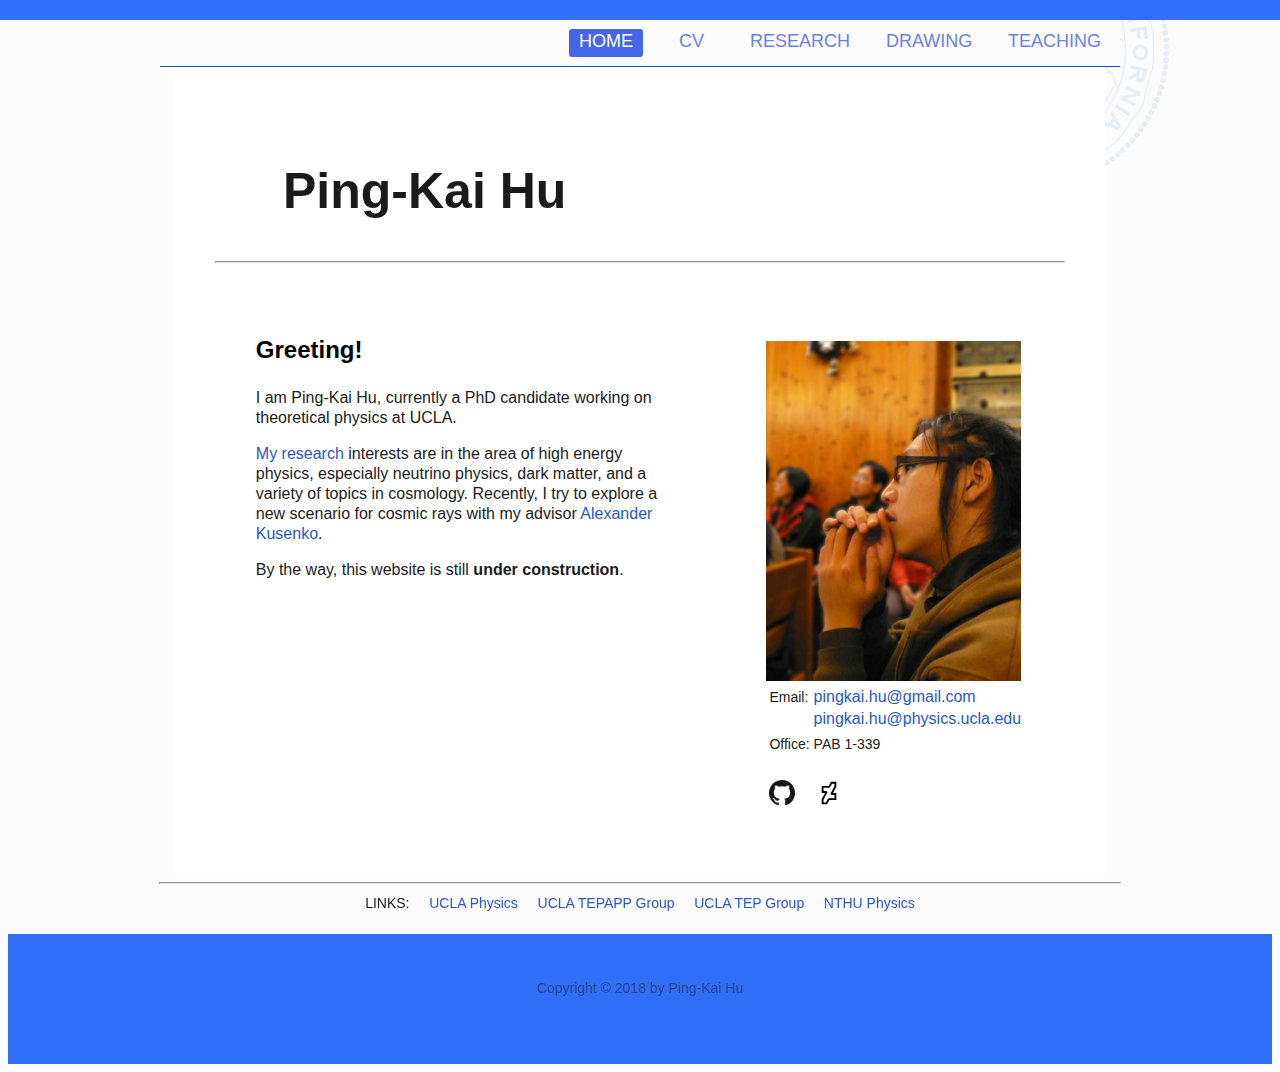
==== commit 07c7caa3: "upadate links" ====
--- a/index.html
+++ b/index.html
@@ -130,10 +130,31 @@
             <td class="p2">Office:</td>
             <td class="p2">PAB 1-339</td>
           </tr>
+
+          <tr><td> <br> </td></tr>
+          <tr>
+            <td>
+              <div class="hidden p1L" style="position:relative;">
+                <a href="https://github.com/pingkaihu">
+                  <img src="pic/GitHub-Mark-32px.png" width="26px"></a>
+                <span class="hiddentext p1L"> GitHub </span>
+              </div>
+            </td>
+            <td>
+              <div class="hidden p1L" style="position:relative;">
+                <a href="https://pingkaihu.deviantart.com/">
+                  <img src="svg/icons8-deviantart.svg" width="30px"></a>
+                <span class="hiddentext p1L"> DeviantArt</span>
+              </div>
+            </td>
+            <!-- <td><a class="p1L a1" href="https://github.com/pingkaihu">
+               pingkaihu </a></td> -->
+
+          </tr>
         </table>
       </div>
       <br>
-      <hr>
+      <br>
     </div>
     <!-- CV -->
     <div id="CV" class="torso noshow">
@@ -248,7 +269,7 @@
       </div>
       <div style="height: 50px">&nbsp;</div>
       <br>
-      <hr>
+      <br>
     </div>
     <!-- Research -->
     <div id="research" class="torso noshow">
@@ -286,7 +307,7 @@
 				<img src="pic/LFL.jpg"  width="90%" margin="auto">
 			</div>
       <br>
-			<hr>
+			<br>
     </div>
     <!-- Drawing -->
     <div id="drawing" class="torso noshow">
@@ -295,11 +316,21 @@
 			</div>
 			<hr>
 			<div class="column1">
-        <br><br><br><br><br><br><br>
-				<p class="p1">
-          Drawing is one of my hobbies.</p>
-        <p class="p1">
-          Currently, I draw on Krita.</p>
+        <br>
+        <h3> A Hobby </h3>
+				<p class="p1">Drawing things is part of my life.
+          As far as I can remember, I always leave some hand-writing or drawing
+          if I can find some empty space on a paper. You can easily find all
+          kinds of doodles on the scratch papers around me. I suppose you can
+          say drawing is one of my hobbies.
+        </p>
+        <p class="p1">I started exploring the area of digital painting.
+          I am still kind of a beginner, but it's alot of fun.
+          Currently, I draw on
+          <a class="a1" href="https://krita.org/">Krita</a>.</p>
+        <br>
+        <p class="p1">Any way, you can check
+          <a class="a1" href="gallery.html">my gallery</a>.<p>
 			</div>
 			<div class="column2" style="text-align:center;">
 				<img src="pic/Kai.png"  width="100%" border="0">
@@ -313,7 +344,7 @@
         <br><br><br><br><br><br><br>
       </div>
       <br>
-      <hr>
+      <br>
     </div>
     <!-- Teaching -->
     <div id="teaching" class="torso noshow">
@@ -354,9 +385,10 @@
 				</ul>
 			</div>
       <br>
-			<hr>
+			<br>
     </div>
     <div class="footer" style="text-align:center;">
+      <hr style="width:960px;">
       <table class="p2" style="margin: auto; padding-bottom:20px;">
 				<tr>
 						<td><span>LINKS:</span></td>
--- a/style.css
+++ b/style.css
@@ -1,10 +1,14 @@
 body{
-	background-color: white;
-	/* background-color: #F4F4F4; */
+	/* background-color: white; */
+	background-color: #FCFCFC;
 	/* background-color: #D6D6D6; */
 }
 div {
 	/* border: 0.2px dashed black; */
+}
+hr {
+	border-width: 0.5px;
+    border-color: #e6e6e6;
 }
 h1 {  /* Huge Title */
 	font-size: 50px;
@@ -57,14 +61,18 @@
 	width: 960px;
 	margin: auto;
 	overflow: auto;
-	background-color: white;
+	/* background: white; */
+	background-color: #FCFCFC;
 	border-bottom: 0.2px solid #0059b3;
 }
 .torso{
   margin: auto;
   width: 850px;
+	padding-left: 40px;
+	padding-right: 40px;
   overflow: auto;
-	z-index: -1;
+	background-color: white;
+	z-index: -10;
 }
 .footer{
 	height: 15%;
@@ -214,3 +222,21 @@
 	/* font-family: Monospace, Helvetica, Arial; */
 	color: white;
 }
+.hidden .hiddentext {
+	visibility: hidden;
+  width: 100px;
+  background-color: black;
+  color: #fff;
+  text-align: center;
+  border-radius: 6px;
+  padding: 5px 0;
+
+  /* Position the hiddentext*/
+	position: absolute;
+	z-index: 1;
+	top: 20px;
+	left: 25px;
+}
+.hidden:hover .hiddentext{
+	visibility: visible;
+}
